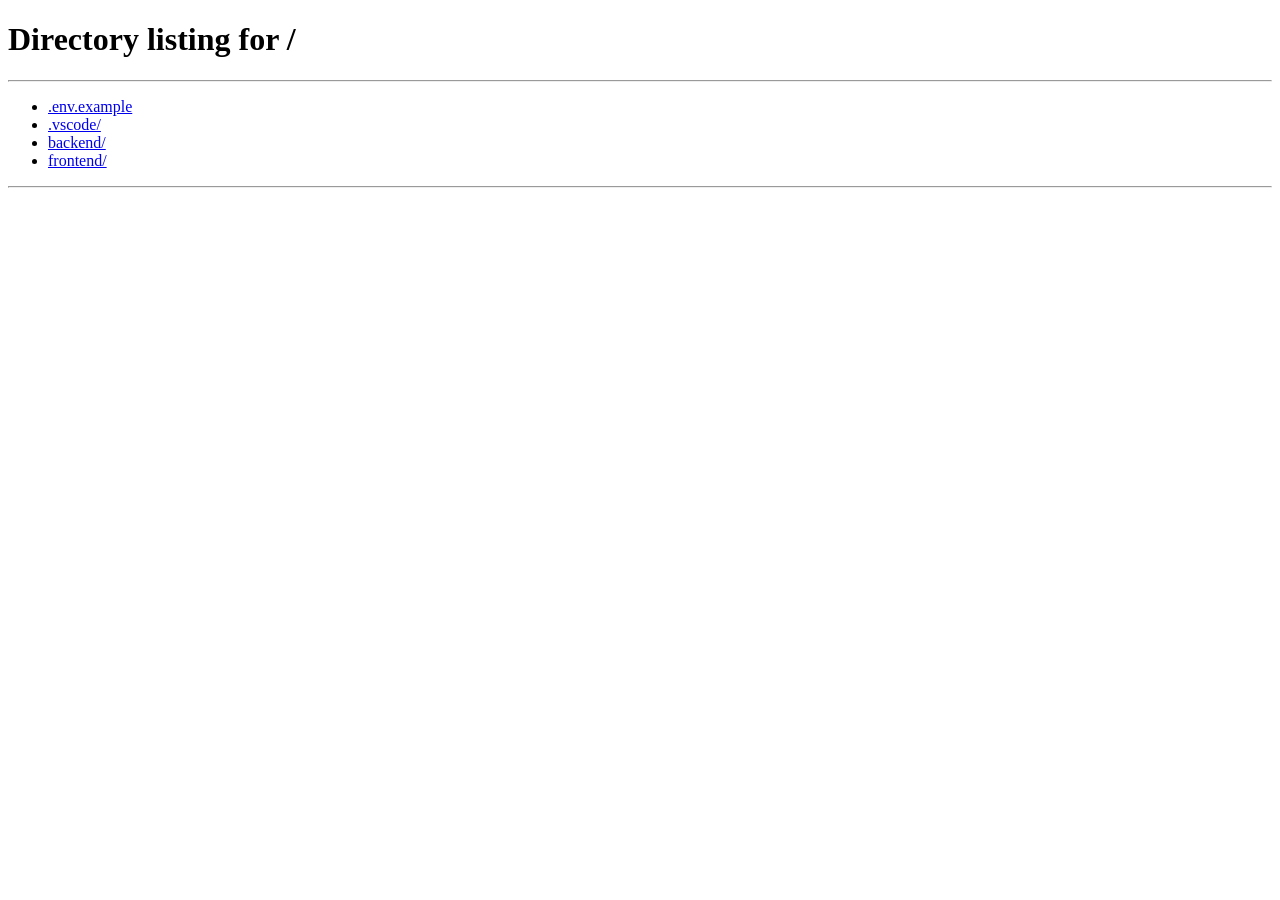
==== frontend/app.html @ 6c12bc09 "Add galaxy background, config modal & theme Introduce a decorative galaxy background and interactive" ====
<!DOCTYPE html>
<html lang="es">
<head>
  <meta charset="UTF-8">
  <meta name="viewport" content="width=device-width, initial-scale=1.0">
  <title>Moodify</title>
  <link rel="stylesheet" href="css/app.css">
  <link rel="icon" type="image/png" href="/static/icono.png">
</head>
<body>

<!-- ════════════════════════════════════
     FONDO GALAXY / UNIVERSO
════════════════════════════════════ -->
<canvas id="stars-canvas"></canvas>
<div id="galaxy-bg">
  <div class="galaxy-blob" id="gb1"></div>
  <div class="galaxy-blob" id="gb2"></div>
  <div class="galaxy-blob" id="gb3"></div>
  <div class="galaxy-blob" id="gb4"></div>
</div>

<!-- ════════════════════════════════════
     OVERLAY DE CARGA
════════════════════════════════════ -->
<div id="moodify-overlay">
  <div class="overlay-eyes">
    <div class="ov-eye-unit">
      <div class="ov-brow"></div>
      <div class="ov-eye"><div class="ov-pupil"></div></div>
    </div>
    <div class="ov-eye-unit">
      <div class="ov-brow" style="animation-delay:0.15s"></div>
      <div class="ov-eye"><div class="ov-pupil"></div></div>
    </div>
  </div>
  <div class="dot-bar-wrap">
    <div class="dot-bar-track">
      <div class="dot-bar-progress" id="ov-prog"></div>
      <div class="dot-bar-dot" id="ov-dot" style="left:0%"></div>
    </div>
    <div class="dot-bar-meta">
      <span class="dot-bar-phase" id="ov-phase">INICIANDO</span>
      <span class="dot-bar-pct"   id="ov-pct">0%</span>
    </div>
  </div>
</div>

<!-- ════════════════════════════════════
     NAV
════════════════════════════════════ -->
<nav class="top-nav" id="top-nav">
  <div class="nav-tabs" id="nav-tabs">
    <button class="nav-tab active" data-tab="transformar" onclick="switchPanel('transformar')">✦ Transformar</button>
    <button class="nav-tab"        data-tab="historial"   onclick="switchPanel('historial')">📋 Historial</button>
    <button class="nav-tab"        data-tab="favoritos"   onclick="switchPanel('favoritos')">★ Favoritos</button>
    <button class="nav-tab locked" data-tab="estadisticas" id="tab-stats">📊 Estadísticas</button>
  </div>
  <div class="nav-right">
    <div class="nav-dot"></div>
    <span class="nav-username" id="nav-username">@usuario</span>
    <button class="btn-nav-config" onclick="openConfig()">⚙ Configuración</button>
  </div>
</nav>

<!-- ════════════════════════════════════
     MODAL CONFIGURACIÓN
════════════════════════════════════ -->
<div class="config-overlay" id="cfg-overlay" onclick="closeConfigOutside(event)">
  <div class="config-modal">
    <div class="cfg-header">
      <span class="cfg-title">Configuración</span>
      <button class="cfg-close" onclick="closeConfig()">✕</button>
    </div>

    <!-- Apariencia -->
    <div class="cfg-section">
      <div class="cfg-section-title">Apariencia</div>

      <div class="cfg-row">
        <div>
          <div class="cfg-row-label">Tema</div>
          <div class="cfg-row-sub" id="cfg-theme-sub">Modo oscuro activo</div>
        </div>
        <div class="cfg-toggle" id="cfg-theme-toggle" onclick="toggleTheme()"></div>
      </div>

      <div class="cfg-row">
        <div>
          <div class="cfg-row-label">Idioma del agente</div>
          <div class="cfg-row-sub">Español está optimizado para México</div>
        </div>
        <select class="cfg-select" id="cfg-lang-select" onchange="setAgentLang(this.value)">
          <option value="es">🇲🇽 Español</option>
          <option value="en">🇺🇸 English</option>
        </select>
      </div>
    </div>

    <!-- Cuenta -->
    <div class="cfg-section">
      <div class="cfg-section-title">Cuenta</div>

      <div class="cfg-row">
        <div>
          <div class="cfg-row-label">Nombre de usuario</div>
          <div class="cfg-row-sub" id="cfg-username-display">@usuario</div>
        </div>
        <button class="cfg-btn-inline" onclick="startChangeUsername()">Cambiar</button>
      </div>

      <div class="cfg-row">
        <div>
          <div class="cfg-row-label">Correo electrónico</div>
          <div class="cfg-row-sub" id="cfg-email-display">—</div>
        </div>
        <button class="cfg-btn-inline" onclick="startChangeEmail()">Cambiar</button>
      </div>

      <div class="cfg-row">
        <div>
          <div class="cfg-row-label">Contraseña</div>
          <div class="cfg-row-sub">••••••••</div>
        </div>
        <button class="cfg-btn-inline" onclick="startChangePassword()">Cambiar</button>
      </div>
    </div>

    <div class="cfg-divider"></div>

    <!-- Sesión -->
    <div class="cfg-section" style="margin-bottom:0;">
      <div class="cfg-section-title">Sesión</div>
      <button class="cfg-btn-full cfg-btn-logout" onclick="doLogout()">↩ Cerrar sesión</button>
      <button class="cfg-btn-full cfg-btn-danger" style="margin-top:8px;" onclick="confirmDeleteAccount()">✕ Eliminar cuenta</button>
    </div>
  </div>
</div>

<!-- ════════════════════════════════════
     PANEL: TRANSFORMAR
════════════════════════════════════ -->
<div class="main-wrap app-panel active" id="panel-transformar">

  <div class="moodify-header">
    <div class="moodify-titulo">
      M<span class="eyes-inline">
        <span class="eye-unit"><span class="brow"></span><span class="eye" id="eye1"></span></span>
        <span class="eye-unit"><span class="brow"></span><span class="eye" id="eye2"></span></span>
      </span>DIFY
    </div>
    <div class="moodify-sub"><span class="moodify-sub-accent">▸</span> REESCRITURA INTELIGENTE CON IA</div>
  </div>

  <div class="transform-grid">
    <!-- Columna izquierda -->
    <div>
      <textarea
        class="textarea-main"
        id="msg-input"
        placeholder="Escribe aquí tu mensaje — con groserías, slang, emojis o como salga..."
        oninput="onInputChange()"
        onkeydown="if(event.ctrlKey&&event.key==='Enter')doTransform()"
      ></textarea>
      <button class="btn-transform" onclick="doTransform()">Transformar ✦</button>

      <div class="detector-box" id="detector-box">
        <div class="det-neutral">🌐 Idioma — Escribe para detectar</div>
      </div>

      <div class="clippy-wrap" id="clippy-wrap" style="display:none;">
        <div class="clippy-header">
          <span class="clip-dot"></span> MOODIFY DICE
        </div>
        <div id="clippy-items"></div>
      </div>
    </div>

    <!-- Columna derecha -->
    <div>
      <div class="lang-bar">
        <span class="lang-label">🌐 Salida en</span>
        <button class="lang-btn on" id="btn-es" onclick="selectLang('es')">✓ ES 🇲🇽</button>
        <button class="lang-btn"   id="btn-en" onclick="selectLang('en')">EN 🇺🇸</button>
        <button class="btn-translate" onclick="doTranslate()">Traducir ✦</button>
      </div>

      <div class="outputs-label">— VERSIONES ADAPTADAS</div>

      <!-- Diplomático -->
      <div class="output-section">
        <div class="output-card card-dipl">
          <div class="output-header">
            <span class="tone-badge badge-dipl">🤝 Diplomático</span>
          </div>
          <div class="output-body" id="out-dipl">
            <span class="output-placeholder">La versión diplomática aparecerá aquí...</span>
          </div>
        </div>
      </div>

      <!-- Ejecutivo -->
      <div class="output-section">
        <div class="output-card card-ejec">
          <div class="output-header">
            <span class="tone-badge badge-ejec">💼 Ejecutivo</span>
          </div>
          <div class="output-body" id="out-ejec">
            <span class="output-placeholder">La versión ejecutiva aparecerá aquí...</span>
          </div>
        </div>
      </div>

      <!-- Casual -->
      <div class="output-section">
        <div class="output-card card-casu">
          <div class="output-header">
            <span class="tone-badge badge-casu">😊 Casual</span>
          </div>
          <div class="output-body" id="out-casu">
            <span class="output-placeholder">La versión casual aparecerá aquí...</span>
          </div>
        </div>
      </div>
    </div>
  </div>
</div>

<!-- ════════════════════════════════════
     PANEL: HISTORIAL
════════════════════════════════════ -->
<div class="main-wrap app-panel" id="panel-historial">
  <div class="section-wrap">
    <div class="section-title">— HISTORIAL DE MENSAJES</div>
    <div id="historial-content"><div class="empty-state">Cargando...</div></div>
  </div>
</div>

<!-- ════════════════════════════════════
     PANEL: FAVORITOS
════════════════════════════════════ -->
<div class="main-wrap app-panel" id="panel-favoritos">
  <div class="section-wrap">
    <div class="section-title">— FAVORITOS</div>
    <div id="favoritos-content"><div class="empty-state">Cargando...</div></div>
  </div>
</div>

<!-- ════════════════════════════════════
     PANEL: ESTADÍSTICAS
════════════════════════════════════ -->
<div class="main-wrap app-panel" id="panel-estadisticas">
  <div class="section-wrap">
    <div class="section-title">— TUS ESTADÍSTICAS</div>
    <div id="stats-content"><div class="empty-state">Cargando...</div></div>
  </div>
</div>

<script src="js/app.js"></script>
<script src="js/historial.js"></script>

<!-- ════════════════════════════════════
     GALAXY BACKGROUND + CONFIG MODAL
════════════════════════════════════ -->
<script>
/* ── EMOCIONES: colores de fondo para cada estado ── */
const EMOCIONES_BG = [
  /* calma        */ { b1:'#0d4a2a', b2:'#082a40', b3:'#1a4010', b4:'#062030' },
  /* frustración  */ { b1:'#5a1010', b2:'#3a0808', b3:'#4a0f0f', b4:'#280505' },
  /* paz          */ { b1:'#0a1a5e', b2:'#060e3a', b3:'#081530', b4:'#040c28' },
  /* urgencia     */ { b1:'#5a3a05', b2:'#3a2203', b3:'#4a3008', b4:'#281802' },
  /* melancolía   */ { b1:'#2a0e52', b2:'#1a0838', b3:'#160a40', b4:'#0e0620' },
  /* positivismo  */ { b1:'#064838', b2:'#043020', b3:'#0a3c28', b4:'#042818' },
];

/* Colores claros — más saturados para que se noten sobre fondo blanco */
const EMOCIONES_BG_LIGHT = [
  /* calma        */ { b1:'#34c97a', b2:'#1aa0c8', b3:'#6adb50', b4:'#0090b0' },
  /* frustración  */ { b1:'#f05050', b2:'#c02020', b3:'#e03838', b4:'#a01010' },
  /* paz          */ { b1:'#4090e8', b2:'#2060c0', b3:'#60a8f0', b4:'#1840a0' },
  /* urgencia     */ { b1:'#f0a020', b2:'#c07010', b3:'#e8b840', b4:'#a05808' },
  /* melancolía   */ { b1:'#9060e0', b2:'#6030b8', b3:'#b080f8', b4:'#4820a0' },
  /* positivismo  */ { b1:'#30c090', b2:'#10a060', b3:'#50d8a8', b4:'#088050' },
];

let curEmocion = 0;
let isLightTheme = false;

function applyBgColors(emo) {
  const colors = isLightTheme ? EMOCIONES_BG_LIGHT[emo] : EMOCIONES_BG[emo];
  const opacity = isLightTheme ? 0.30 : 0.22;
  document.getElementById('gb1').style.background = colors.b1;
  document.getElementById('gb2').style.background = colors.b2;
  document.getElementById('gb3').style.background = colors.b3;
  document.getElementById('gb4').style.background = colors.b4;
  document.querySelectorAll('.galaxy-blob').forEach(b => {
    b.style.opacity = opacity;
  });
}

/* ── STARS CANVAS ── */
function initStars() {
  const canvas = document.getElementById('stars-canvas');
  const ctx = canvas.getContext('2d');
  let stars = [];
  let W, H;

  function resize() {
    W = canvas.width  = window.innerWidth;
    H = canvas.height = window.innerHeight;
  }

  function createStars() {
    stars = [];
    const count = Math.floor((W * H) / 3800);
    for (let i = 0; i < count; i++) {
      stars.push({
        x:       Math.random() * W,
        y:       Math.random() * H,
        r:       Math.random() * 1.2 + 0.2,
        alpha:   Math.random() * 0.6 + 0.1,
        speed:   Math.random() * 0.004 + 0.002,
        phase:   Math.random() * Math.PI * 2,
        drift:   (Math.random() - 0.5) * 0.04,
      });
    }
  }

  let frame = 0;
  function draw() {
    ctx.clearRect(0, 0, W, H);
    frame++;
    const lightBoost = isLightTheme ? 0.55 : 1;
    stars.forEach(s => {
      const twinkle = Math.sin(s.phase + frame * s.speed) * 0.4 + 0.6;
      const alpha = s.alpha * twinkle * lightBoost;
      ctx.beginPath();
      ctx.arc(s.x + Math.sin(frame * s.drift * 0.01) * 0.5, s.y, s.r, 0, Math.PI * 2);
      if (isLightTheme) {
        ctx.fillStyle = `rgba(60,40,120,${alpha})`;
      } else {
        ctx.fillStyle = `rgba(255,255,255,${alpha})`;
      }
      ctx.fill();

      /* Estrellas grandes con halo */
      if (s.r > 1.0) {
        ctx.beginPath();
        ctx.arc(s.x, s.y, s.r * 2.5, 0, Math.PI * 2);
        if (isLightTheme) {
          ctx.fillStyle = `rgba(80,60,160,${alpha * 0.08})`;
        } else {
          ctx.fillStyle = `rgba(255,255,255,${alpha * 0.08})`;
        }
        ctx.fill();
      }
    });
    requestAnimationFrame(draw);
  }

  resize();
  createStars();
  draw();
  window.addEventListener('resize', () => { resize(); createStars(); });
}

/* ── CICLO DE EMOCIONES ── */
setInterval(() => {
  curEmocion = (curEmocion + 1) % EMOCIONES_BG.length;
  applyBgColors(curEmocion);
}, 6000);

/* ── TOGGLE TEMA ── */
function toggleTheme() {
  isLightTheme = !isLightTheme;
  document.body.classList.toggle('theme-light', isLightTheme);

  const toggle = document.getElementById('cfg-theme-toggle');
  toggle.classList.toggle('on', isLightTheme);
  document.getElementById('cfg-theme-sub').textContent = isLightTheme ? 'Modo claro activo' : 'Modo oscuro activo';

  applyBgColors(curEmocion);
  localStorage.setItem('moodify_theme', isLightTheme ? 'light' : 'dark');
}

/* ── CONFIG MODAL ── */
function openConfig() {
  document.getElementById('cfg-overlay').classList.add('open');
  /* Actualizar displays */
  const uname = localStorage.getItem('moodify_username') || 'usuario';
  document.getElementById('cfg-username-display').textContent = '@' + uname;
}

function closeConfig() {
  document.getElementById('cfg-overlay').classList.remove('open');
}

function closeConfigOutside(e) {
  if (e.target === document.getElementById('cfg-overlay')) closeConfig();
}

function setAgentLang(val) {
  localStorage.setItem('moodify_agent_lang', val);
}

function startChangeUsername() {
  const newU = prompt('Nuevo nombre de usuario:');
  if (!newU || !newU.trim()) return;
  closeConfig();
  /* TODO: llamar endpoint PUT /api/perfil/username */
  alert('Función en desarrollo — próximamente disponible.');
}

function startChangeEmail() {
  closeConfig();
  alert('Para cambiar el correo, recibirás un enlace de verificación. Función en desarrollo.');
}

function startChangePassword() {
  closeConfig();
  /* Reutiliza el flujo de reset password */
  const email = localStorage.getItem('moodify_email') || '';
  if (!email) { alert('No se encontró el correo. Cierra sesión e inicia de nuevo.'); return; }
  fetch(`${API}/api/auth/reset-password`, {
    method: 'POST',
    headers: { 'Content-Type': 'application/json' },
    body: JSON.stringify({ email }),
  }).then(() => alert('Si la cuenta existe, recibirás un correo para restablecer tu contraseña.'))
    .catch(() => alert('Error al enviar el correo. Intenta más tarde.'));
}

function confirmDeleteAccount() {
  const ok = confirm('¿Estás seguro de que deseas eliminar tu cuenta? Esta acción no se puede deshacer.');
  if (!ok) return;
  closeConfig();
  /* TODO: llamar endpoint DELETE /api/cuenta */
  alert('Función en desarrollo — próximamente disponible.');
}

/* ── INIT ── */
document.addEventListener('DOMContentLoaded', () => {
  /* Restaurar tema guardado */
  const savedTheme = localStorage.getItem('moodify_theme');
  if (savedTheme === 'light') {
    isLightTheme = true;
    document.body.classList.add('theme-light');
    document.getElementById('cfg-theme-toggle').classList.add('on');
    document.getElementById('cfg-theme-sub').textContent = 'Modo claro activo';
  }

  /* Restaurar idioma del agente */
  const savedLang = localStorage.getItem('moodify_agent_lang');
  if (savedLang) {
    const sel = document.getElementById('cfg-lang-select');
    if (sel) sel.value = savedLang;
  }

  /* Iniciar estrellas */
  initStars();

  /* Color inicial */
  applyBgColors(0);
});
</script>
</body>
</html>
---- frontend/css/app.css ----
@import url('https://fonts.googleapis.com/css2?family=Plus+Jakarta+Sans:wght@300;400;500;600;800;900&family=Space+Mono:wght@400;700&family=Syne:wght@700;800&display=swap');

*, *::before, *::after { box-sizing: border-box; }
* { font-family: 'Plus Jakarta Sans', sans-serif; }
html, body { min-height: 100vh; margin: 0; padding: 0; transition: background 1.2s ease; }

/* ══════════════════════════════════════
   TEMA OSCURO (default)
══════════════════════════════════════ */
body {
  background: #080c0a;
  color: #fff;
}

/* ══════════════════════════════════════
   FONDO GALAXY / UNIVERSO
══════════════════════════════════════ */
#galaxy-bg {
  position: fixed;
  inset: 0;
  z-index: 0;
  pointer-events: none;
  overflow: hidden;
  transition: opacity 1.2s ease;
}

/* Nebulosas / blobs */
.galaxy-blob {
  position: absolute;
  border-radius: 50%;
  transition: background 4s ease, transform 6s ease, opacity 2s ease;
  pointer-events: none;
}

#gb1 { width: 700px; height: 700px; top: -180px; left: -150px; filter: blur(120px); opacity: 0.22; }
#gb2 { width: 550px; height: 550px; top: 30%; right: -120px; filter: blur(100px); opacity: 0.18; }
#gb3 { width: 400px; height: 400px; bottom: -80px; left: 35%; filter: blur(90px); opacity: 0.16; }
#gb4 { width: 300px; height: 300px; top: 55%; left: 10%; filter: blur(80px); opacity: 0.12; }

/* Estrellas canvas */
#stars-canvas {
  position: fixed;
  inset: 0;
  z-index: 0;
  pointer-events: none;
  transition: opacity 1.2s ease;
}

/* ══════════════════════════════════════
   TEMA CLARO — overrides
══════════════════════════════════════ */
body.theme-light {
  background: #f4f4f0;
  color: #111;
}

body.theme-light #galaxy-bg {
  opacity: 1;
}

body.theme-light #gb1 { opacity: 0.28; filter: blur(100px); }
body.theme-light #gb2 { opacity: 0.22; filter: blur(90px); }
body.theme-light #gb3 { opacity: 0.20; filter: blur(80px); }
body.theme-light #gb4 { opacity: 0.18; filter: blur(70px); }

body.theme-light #stars-canvas { opacity: 0.55; }

/* ══════════════════════════════════════
   NAV — LIQUID GLASS FLOTANTE
══════════════════════════════════════ */
.top-nav {
  position: fixed;
  top: 12px;
  left: 50%;
  transform: translateX(-50%);
  z-index: 8500;
  width: calc(100% - 32px);
  max-width: 1100px;
  height: 52px;
  display: flex;
  align-items: center;
  padding: 0 16px;
  border-radius: 16px;
  transition: background 0.4s ease, border-color 0.4s ease, box-shadow 0.4s ease;

  /* Oscuro */
  background: rgba(15, 20, 15, 0.65);
  backdrop-filter: blur(24px) saturate(1.8);
  -webkit-backdrop-filter: blur(24px) saturate(1.8);
  border: 1px solid rgba(255, 255, 255, 0.1);
  box-shadow: 0 8px 32px rgba(0,0,0,0.45), 0 1px 0 rgba(255,255,255,0.06) inset;
}

body.theme-light .top-nav {
  background: rgba(255, 255, 255, 0.62);
  border: 1px solid rgba(0, 0, 0, 0.12);
  box-shadow: 0 8px 32px rgba(0,0,0,0.12), 0 1px 0 rgba(255,255,255,0.9) inset;
}

.nav-tabs { display: flex; gap: 2px; flex: 1; }

.nav-tab {
  background: transparent;
  border: none;
  border-radius: 10px;
  font-size: 11.5px;
  font-weight: 600;
  letter-spacing: 0.3px;
  color: rgba(255, 255, 255, 0.4);
  padding: 7px 16px;
  cursor: pointer;
  font-family: 'Plus Jakarta Sans', sans-serif;
  transition: all 0.15s;
  white-space: nowrap;
}
.nav-tab:hover { color: rgba(255,255,255,0.8); background: rgba(255,255,255,0.08); }
.nav-tab.active {
  color: #B8F000;
  background: rgba(184,240,0,0.12);
  box-shadow: 0 0 0 1px rgba(184,240,0,0.2) inset;
}
.nav-tab.locked { color: rgba(255,255,255,0.15); cursor: default; pointer-events: none; }

body.theme-light .nav-tab { color: rgba(0,0,0,0.45); }
body.theme-light .nav-tab:hover { color: rgba(0,0,0,0.8); background: rgba(0,0,0,0.06); }
body.theme-light .nav-tab.active { color: #4a6800; background: rgba(120,180,0,0.15); box-shadow: 0 0 0 1px rgba(120,180,0,0.3) inset; }
body.theme-light .nav-tab.locked { color: rgba(0,0,0,0.15); }

.nav-right { display: flex; align-items: center; gap: 10px; margin-left: auto; flex-shrink: 0; }

.nav-dot {
  width: 6px; height: 6px; border-radius: 50%;
  background: #B8F000;
  animation: nav-dot-pulse 3s ease-in-out infinite;
}
@keyframes nav-dot-pulse {
  0%,100% { box-shadow: 0 0 0 0 rgba(184,240,0,0.5); }
  50% { box-shadow: 0 0 0 4px rgba(184,240,0,0); }
}

.nav-username {
  font-size: 11px;
  color: rgba(255,255,255,0.4);
  font-family: 'Space Mono', monospace;
  letter-spacing: 0.5px;
}
body.theme-light .nav-username { color: rgba(0,0,0,0.4); }

/* BTN CONFIGURACIÓN */
.btn-nav-config {
  background: rgba(255,255,255,0.07);
  color: rgba(255,255,255,0.55);
  border: 1px solid rgba(255,255,255,0.12);
  border-radius: 10px;
  font-size: 11px;
  font-weight: 600;
  padding: 6px 14px;
  cursor: pointer;
  font-family: 'Plus Jakarta Sans', sans-serif;
  transition: all 0.15s;
  display: flex;
  align-items: center;
  gap: 5px;
  backdrop-filter: blur(8px);
}
.btn-nav-config:hover {
  background: rgba(255,255,255,0.13);
  color: #fff;
  border-color: rgba(255,255,255,0.22);
}
body.theme-light .btn-nav-config {
  background: rgba(0,0,0,0.05);
  color: rgba(0,0,0,0.5);
  border-color: rgba(0,0,0,0.12);
}
body.theme-light .btn-nav-config:hover {
  background: rgba(0,0,0,0.1);
  color: #111;
  border-color: rgba(0,0,0,0.2);
}

/* ══════════════════════════════════════
   OVERLAY DE CARGA
══════════════════════════════════════ */
#moodify-overlay {
  position: fixed; inset: 0; z-index: 9500;
  display: none;
  flex-direction: column; align-items: center; justify-content: center; gap: 28px;
  transition: opacity 0.2s ease;
}
#moodify-overlay.active { display: flex; animation: overlay-in 0.2s ease both; }
@keyframes overlay-in { from{opacity:0;} to{opacity:1;} }

body:not(.theme-light) #moodify-overlay {
  background: rgba(8,12,10,0.88);
  backdrop-filter: blur(12px);
}
body.theme-light #moodify-overlay {
  background: rgba(244,244,240,0.88);
  backdrop-filter: blur(12px);
}

.overlay-eyes { display: flex; gap: 16px; align-items: center; }
.ov-eye-unit { display: flex; flex-direction: column; align-items: center; gap: 6px; }
.ov-brow { width: 38px; height: 3.5px; border-radius: 3px; background: #B8F000; animation: ov-brow-pulse 0.9s ease-in-out infinite; }
.ov-eye {
  width: 50px; height: 50px; background: #0A0A0A; border-radius: 50%;
  border: 2.5px dashed #B8F000; display: flex; align-items: center; justify-content: center;
  animation: ov-eye-pulse 0.8s ease-in-out infinite, ov-border-spin 1s linear infinite;
  box-shadow: 0 0 0 3px rgba(184,240,0,0.15), 0 0 24px rgba(184,240,0,0.25);
}
.ov-pupil {
  width: 0; height: 0;
  animation: ov-orbit 0.6s linear infinite; border-radius: 50%;
  box-shadow: 10px 0 0 4px #B8F000,-10px 0 0 3px rgba(184,240,0,0.4),0 10px 0 3px rgba(184,240,0,0.2),0 -10px 0 3px rgba(184,240,0,0.1);
}
@keyframes ov-eye-pulse { 0%,100%{box-shadow:0 0 0 3px rgba(184,240,0,0.15),0 0 20px rgba(184,240,0,0.2);} 50%{box-shadow:0 0 0 6px rgba(184,240,0,0.25),0 0 36px rgba(184,240,0,0.45);} }
@keyframes ov-border-spin { from{border-color:#B8F000 rgba(184,240,0,0.25) rgba(184,240,0,0.1) rgba(184,240,0,0.25);} to{border-color:rgba(184,240,0,0.25) #B8F000 rgba(184,240,0,0.25) rgba(184,240,0,0.1);} }
@keyframes ov-orbit { 0%{box-shadow:10px 0 0 4px #B8F000,-10px 0 0 3px rgba(184,240,0,0.35),0 10px 0 3px rgba(184,240,0,0.15),0 -10px 0 3px rgba(184,240,0,0.08);} 25%{box-shadow:0 10px 0 4px #B8F000,10px 0 0 3px rgba(184,240,0,0.35),-10px 0 0 3px rgba(184,240,0,0.15),0 -10px 0 3px rgba(184,240,0,0.08);} 50%{box-shadow:-10px 0 0 4px #B8F000,0 10px 0 3px rgba(184,240,0,0.35),10px 0 0 3px rgba(184,240,0,0.15),0 -10px 0 3px rgba(184,240,0,0.08);} 75%{box-shadow:0 -10px 0 4px #B8F000,-10px 0 0 3px rgba(184,240,0,0.35),0 10px 0 3px rgba(184,240,0,0.15),10px 0 0 3px rgba(184,240,0,0.08);} 100%{box-shadow:10px 0 0 4px #B8F000,-10px 0 0 3px rgba(184,240,0,0.35),0 10px 0 3px rgba(184,240,0,0.15),0 -10px 0 3px rgba(184,240,0,0.08);} }
@keyframes ov-brow-pulse { 0%,100%{transform:translateY(0);} 50%{transform:translateY(-3px);} }

.dot-bar-wrap { width: 240px; }
.dot-bar-track { height: 2px; background: rgba(0,0,0,0.1); border-radius: 2px; position: relative; }
.dot-bar-progress { position: absolute; left: 0; top: 0; height: 100%; background: rgba(184,240,0,0.5); border-radius: 2px; transition: width 0.3s ease; }
.dot-bar-dot { position: absolute; top: 50%; transform: translate(-50%,-50%); width: 13px; height: 13px; background: #B8F000; border-radius: 50%; transition: left 0.3s ease; animation: dot-breathe 1.4s ease-in-out infinite; }
@keyframes dot-breathe { 0%,100%{box-shadow:0 0 10px rgba(184,240,0,0.8);} 50%{box-shadow:0 0 20px rgba(184,240,0,1);} }
.dot-bar-meta { display: flex; justify-content: space-between; margin-top: 8px; }
.dot-bar-phase { font-family: 'Space Mono', monospace; font-size: 9px; color: rgba(184,240,0,0.9); letter-spacing: 2.5px; text-transform: uppercase; }
.dot-bar-pct { font-family: 'Space Mono', monospace; font-size: 11px; font-weight: 700; color: #B8F000; }

/* ══════════════════════════════════════
   CONTENIDO PRINCIPAL
══════════════════════════════════════ */
.main-wrap {
  position: relative;
  z-index: 1;
  padding-top: 76px;
  max-width: 1100px;
  margin: 0 auto;
  padding-left: 2rem;
  padding-right: 2rem;
  padding-bottom: 3rem;
}

/* ══════════════════════════════════════
   HEADER LOGO
══════════════════════════════════════ */
.moodify-header {
  padding: 1.8rem 0 1rem;
  text-align: center;
  display: flex;
  flex-direction: column;
  align-items: center;
}
.moodify-titulo {
  font-family: 'Syne', sans-serif;
  font-size: 5rem; font-weight: 800;
  color: #fff;
  margin: 0; letter-spacing: -6px; line-height: 0.85;
  display: flex; align-items: center; text-transform: uppercase;
  transition: color 0.4s ease;
}
body.theme-light .moodify-titulo { color: #111; }

.moodify-sub {
  font-size: 0.58rem; color: rgba(255,255,255,0.3);
  margin: 14px 0 0; letter-spacing: 5px; text-transform: uppercase;
  font-weight: 700; font-family: 'Space Mono', monospace;
  transition: color 0.4s ease;
}
body.theme-light .moodify-sub { color: #aaa; }
.moodify-sub-accent { color: #B8F000; }

.eyes-inline { display: inline-flex; align-items: center; gap: 8px; position: relative; top: 2px; margin: 0 5px; }
.eye-unit { display: inline-flex; flex-direction: column; align-items: center; gap: 4px; }
.brow { width: 30px; height: 3px; border-radius: 3px; background: #fff; transition: background 0.4s ease; }
body.theme-light .brow { background: #111; }
.eye {
  width: 38px; height: 38px; background: rgba(0,0,0,0.7); border: 2.5px solid #fff; border-radius: 50%;
  display: flex; align-items: center; justify-content: center;
  position: relative; overflow: hidden; transition: border-color 0.4s ease, background 0.4s ease;
}
body.theme-light .eye { background: #fff; border-color: #111; }
.eye::after {
  content: ''; position: absolute; width: 13px; height: 13px;
  border-radius: 50%; background: #fff;
  animation: look-default 8s ease-in-out infinite;
}
body.theme-light .eye::after { background: #111; }
#eye1 { animation: blink-a 5s ease-in-out infinite; }
#eye2 { animation: blink-b 5s ease-in-out infinite 0.35s; }
@keyframes blink-a { 0%,78%,100%{transform:scaleY(1);} 84%{transform:scaleY(0.05);} 89%{transform:scaleY(1);} }
@keyframes blink-b { 0%,80%,100%{transform:scaleY(1);} 86%{transform:scaleY(0.05);} 91%{transform:scaleY(1);} }
@keyframes look-default { 0%,30%{transform:translate(0,0);} 40%{transform:translate(4px,-3px);} 55%{transform:translate(-4px,1px);} 70%{transform:translate(2px,3px);} 85%,100%{transform:translate(0,0);} }

/* ══════════════════════════════════════
   GRID DOS COLUMNAS
══════════════════════════════════════ */
.transform-grid { display: grid; grid-template-columns: 1fr 1fr; gap: 20px; }

/* ══════════════════════════════════════
   TEXTAREA — LIQUID GLASS
══════════════════════════════════════ */
.textarea-main {
  width: 100%;
  background: rgba(255,255,255,0.05);
  backdrop-filter: blur(16px) saturate(1.5);
  -webkit-backdrop-filter: blur(16px) saturate(1.5);
  color: #fff;
  border: 1px solid rgba(255,255,255,0.1);
  border-radius: 12px;
  font-size: 13.5px; line-height: 1.65; caret-color: #B8F000;
  padding: 14px; resize: vertical; min-height: 160px;
  font-family: 'Plus Jakarta Sans', sans-serif;
  outline: none; transition: border-color 0.2s, box-shadow 0.2s, background 0.4s;
}
.textarea-main::placeholder { color: rgba(255,255,255,0.2); }
.textarea-main:focus { border-color: rgba(184,240,0,0.4); box-shadow: 0 0 0 3px rgba(184,240,0,0.07); }
body.theme-light .textarea-main {
  background: rgba(255,255,255,0.55);
  color: #111;
  border-color: rgba(0,0,0,0.1);
}
body.theme-light .textarea-main::placeholder { color: #bbb; }
body.theme-light .textarea-main:focus { border-color: rgba(100,150,0,0.4); box-shadow: 0 0 0 3px rgba(100,150,0,0.07); }

/* ══════════════════════════════════════
   BTN TRANSFORMAR
══════════════════════════════════════ */
.btn-transform {
  background: #B8F000; color: #0a0d0b; border: none; border-radius: 10px;
  font-weight: 800; font-size: 0.78rem; width: 100%; padding: 14px;
  margin-top: 10px; cursor: pointer; letter-spacing: 2px; text-transform: uppercase;
  transition: all 0.22s ease; font-family: 'Plus Jakarta Sans', sans-serif;
}
.btn-transform:hover { background: #c8ff10; transform: translateY(-1px); box-shadow: 0 6px 28px rgba(184,240,0,0.3); }
body.theme-light .btn-transform { background: #111; color: #B8F000; }
body.theme-light .btn-transform:hover { background: #222; box-shadow: 0 6px 24px rgba(0,0,0,0.2); }

/* ══════════════════════════════════════
   DETECTOR DE IDIOMA — LIQUID GLASS
══════════════════════════════════════ */
.detector-box {
  background: rgba(255,255,255,0.05);
  backdrop-filter: blur(16px) saturate(1.4);
  -webkit-backdrop-filter: blur(16px) saturate(1.4);
  border: 1px solid rgba(255,255,255,0.08);
  border-radius: 12px; padding: 12px 14px; margin-top: 12px;
  transition: background 0.4s, border-color 0.4s;
}
body.theme-light .detector-box {
  background: rgba(255,255,255,0.55);
  border-color: rgba(0,0,0,0.08);
}
.det-row { display: flex; justify-content: space-between; align-items: center; margin-bottom: 7px; }
.det-label { font-size: 8px; font-weight: 700; color: rgba(255,255,255,0.3); text-transform: uppercase; letter-spacing: 2.5px; font-family: 'Space Mono', monospace; }
body.theme-light .det-label { color: #aaa; }
.det-idioma { font-size: 11px; font-weight: 700; color: #fff; font-family: 'Space Mono', monospace; }
body.theme-light .det-idioma { color: #111; }
.det-barra-bg { background: rgba(255,255,255,0.08); border-radius: 2px; height: 2px; width: 100%; margin-bottom: 6px; overflow: hidden; }
body.theme-light .det-barra-bg { background: rgba(0,0,0,0.08); }
.det-barra-fill { height: 2px; border-radius: 2px; transition: width 0.6s; }
.det-conf { font-size: 8px; color: rgba(255,255,255,0.25); margin-bottom: 8px; font-family: 'Space Mono', monospace; }
body.theme-light .det-conf { color: #bbb; }
.det-prev-label { font-size: 8px; font-weight: 700; color: rgba(255,255,255,0.25); text-transform: uppercase; letter-spacing: 2.5px; margin-bottom: 5px; font-family: 'Space Mono', monospace; }
body.theme-light .det-prev-label { color: #aaa; }
.det-prev-box { font-size: 11.5px; color: rgba(255,255,255,0.5); line-height: 1.65; background: rgba(255,255,255,0.05); border-radius: 6px; padding: 8px 10px; border-left: 2px solid #B8F000; font-style: italic; }
body.theme-light .det-prev-box { color: #555; background: rgba(0,0,0,0.04); }
.det-placeholder { font-size: 9px; color: rgba(255,255,255,0.18); font-style: italic; font-family: 'Space Mono', monospace; }
body.theme-light .det-placeholder { color: #ccc; }
.det-neutral { color: rgba(255,255,255,0.25); font-size: 11px; display: flex; gap: 8px; align-items: center; font-family: 'Space Mono', monospace; }
body.theme-light .det-neutral { color: #bbb; }

/* ══════════════════════════════════════
   ASESOR EMOCIONAL — LIQUID GLASS
══════════════════════════════════════ */
.clippy-wrap {
  background: rgba(184,240,0,0.04);
  backdrop-filter: blur(16px) saturate(1.4);
  -webkit-backdrop-filter: blur(16px) saturate(1.4);
  border: 1px solid rgba(184,240,0,0.1);
  border-radius: 14px; padding: 16px 18px; margin-top: 12px; min-height: 52px;
  position: relative; overflow: hidden;
  transition: background 0.4s, border-color 0.4s;
}
body.theme-light .clippy-wrap {
  background: rgba(200,255,100,0.12);
  border-color: rgba(100,160,0,0.18);
}
.clippy-wrap::before {
  content: ''; position: absolute; top: 0; left: 0; right: 0; height: 1px;
  background: linear-gradient(90deg, transparent, rgba(184,240,0,0.25), transparent);
}
.clippy-header {
  font-family: 'Space Mono', monospace; font-size: 8px; font-weight: 700;
  color: rgba(184,240,0,0.6); text-transform: uppercase; letter-spacing: 2.5px;
  margin-bottom: 10px; display: flex; align-items: center; gap: 6px;
}
body.theme-light .clippy-header { color: #6a9000; }
.clip-dot { width: 5px; height: 5px; border-radius: 50%; background: #B8F000; flex-shrink: 0; animation: cb-dot-pulse 2s ease-in-out infinite; }
@keyframes cb-dot-pulse { 0%,100%{opacity:1;transform:scale(1);} 50%{opacity:0.3;transform:scale(0.8);} }
.clip-item { display: flex; gap: 10px; align-items: flex-start; margin-bottom: 10px; padding-bottom: 10px; border-bottom: 1px solid rgba(184,240,0,0.08); }
.clip-item:last-child { margin-bottom: 0; padding-bottom: 0; border-bottom: none; }
.clip-icon { font-size: 16px; flex-shrink: 0; margin-top: 1px; }
.clip-title { font-size: 12px; font-weight: 700; color: rgba(255,255,255,0.85); margin-bottom: 3px; }
body.theme-light .clip-title { color: #3a5800; }
.clip-text { font-size: 11.5px; color: rgba(255,255,255,0.45); line-height: 1.6; }
body.theme-light .clip-text { color: #5a7020; }

/* ══════════════════════════════════════
   BARRA DE IDIOMA — LIQUID GLASS
══════════════════════════════════════ */
.lang-bar {
  display: flex; align-items: center; gap: 8px; flex-wrap: wrap;
  padding: 8px 12px;
  background: rgba(255,255,255,0.05);
  backdrop-filter: blur(16px) saturate(1.4);
  -webkit-backdrop-filter: blur(16px) saturate(1.4);
  border: 1px solid rgba(255,255,255,0.08);
  border-radius: 10px; margin-bottom: 14px;
  transition: background 0.4s, border-color 0.4s;
}
body.theme-light .lang-bar {
  background: rgba(255,255,255,0.55);
  border-color: rgba(0,0,0,0.08);
}
.lang-label { font-size: 8px; font-weight: 700; color: rgba(255,255,255,0.25); text-transform: uppercase; letter-spacing: 2.5px; font-family: 'Space Mono', monospace; }
body.theme-light .lang-label { color: #bbb; }
.lang-btn {
  background: transparent; border: 1px solid rgba(255,255,255,0.1); color: rgba(255,255,255,0.35);
  border-radius: 6px; font-size: 10px; font-weight: 700; padding: 4px 12px;
  cursor: pointer; transition: all 0.15s; letter-spacing: 1px; font-family: 'Space Mono', monospace;
}
.lang-btn.on { background: rgba(255,255,255,0.1); color: #fff; border-color: rgba(255,255,255,0.22); }
body.theme-light .lang-btn { border-color: rgba(0,0,0,0.1); color: rgba(0,0,0,0.35); }
body.theme-light .lang-btn.on { background: rgba(0,0,0,0.07); color: #111; border-color: rgba(0,0,0,0.2); }
.btn-translate {
  margin-left: auto; background: transparent; color: rgba(255,255,255,0.35);
  border: 1px solid rgba(255,255,255,0.1); border-radius: 6px; font-weight: 700; font-size: 9px;
  padding: 5px 12px; cursor: pointer; letter-spacing: 1.5px; text-transform: uppercase;
  transition: all 0.15s; font-family: 'Space Mono', monospace;
}
.btn-translate:hover { background: rgba(184,240,0,0.12); color: #B8F000; border-color: rgba(184,240,0,0.25); }
body.theme-light .btn-translate { color: rgba(0,0,0,0.35); border-color: rgba(0,0,0,0.1); }
body.theme-light .btn-translate:hover { background: rgba(100,160,0,0.1); color: #4a6800; border-color: rgba(100,160,0,0.25); }

/* ══════════════════════════════════════
   OUTPUTS — LIQUID GLASS + CONTORNO LUZ
══════════════════════════════════════ */
.outputs-label {
  color: rgba(255,255,255,0.18); font-size: 0.58rem; font-weight: 700;
  text-transform: uppercase; letter-spacing: 4px; margin-bottom: 1rem;
  padding-bottom: 8px; border-bottom: 1px solid rgba(255,255,255,0.06);
  font-family: 'Space Mono', monospace;
  transition: color 0.4s, border-color 0.4s;
}
body.theme-light .outputs-label { color: #ccc; border-bottom-color: rgba(0,0,0,0.06); }

.output-section { display: flex; flex-direction: column; margin-bottom: 12px; }

/* Base de card liquid glass */
.output-card {
  border-radius: 14px;
  overflow: hidden;
  position: relative;
  background: rgba(255,255,255,0.05);
  backdrop-filter: blur(20px) saturate(1.6);
  -webkit-backdrop-filter: blur(20px) saturate(1.6);
  transition: box-shadow 0.3s, border-color 0.3s, background 0.4s;
}
body.theme-light .output-card {
  background: rgba(255,255,255,0.62);
}

/* Diplomático — luz azul suave */
.card-dipl {
  border: 1px solid rgba(61,126,204,0.22);
  box-shadow:
    0 0 0 1px rgba(61,126,204,0.07),
    0 2px 20px rgba(0,0,0,0.35),
    inset 0 1px 0 rgba(61,126,204,0.1);
}
.card-dipl:hover {
  border-color: rgba(61,126,204,0.42);
  box-shadow:
    0 0 22px rgba(61,126,204,0.12),
    0 0 0 1px rgba(61,126,204,0.18),
    0 4px 24px rgba(0,0,0,0.3),
    inset 0 1px 0 rgba(61,126,204,0.14);
}
body.theme-light .card-dipl {
  border-color: rgba(61,126,204,0.2);
  box-shadow: 0 0 16px rgba(61,126,204,0.1), 0 2px 12px rgba(0,0,0,0.06), inset 0 1px 0 rgba(61,126,204,0.08);
}
body.theme-light .card-dipl:hover {
  box-shadow: 0 0 28px rgba(61,126,204,0.18), 0 4px 16px rgba(0,0,0,0.08), inset 0 1px 0 rgba(61,126,204,0.12);
}

/* Ejecutivo — luz verde-lima suave */
.card-ejec {
  border: 1px solid rgba(135,194,0,0.22);
  box-shadow:
    0 0 0 1px rgba(135,194,0,0.07),
    0 2px 20px rgba(0,0,0,0.35),
    inset 0 1px 0 rgba(135,194,0,0.1);
}
.card-ejec:hover {
  border-color: rgba(135,194,0,0.42);
  box-shadow:
    0 0 22px rgba(135,194,0,0.12),
    0 0 0 1px rgba(135,194,0,0.18),
    0 4px 24px rgba(0,0,0,0.3),
    inset 0 1px 0 rgba(135,194,0,0.14);
}
body.theme-light .card-ejec {
  border-color: rgba(100,160,0,0.2);
  box-shadow: 0 0 16px rgba(100,160,0,0.1), 0 2px 12px rgba(0,0,0,0.06), inset 0 1px 0 rgba(100,160,0,0.08);
}
body.theme-light .card-ejec:hover {
  box-shadow: 0 0 28px rgba(100,160,0,0.18), 0 4px 16px rgba(0,0,0,0.08), inset 0 1px 0 rgba(100,160,0,0.12);
}

/* Casual — luz ámbar suave */
.card-casu {
  border: 1px solid rgba(212,130,10,0.22);
  box-shadow:
    0 0 0 1px rgba(212,130,10,0.07),
    0 2px 20px rgba(0,0,0,0.35),
    inset 0 1px 0 rgba(212,130,10,0.1);
}
.card-casu:hover {
  border-color: rgba(212,130,10,0.42);
  box-shadow:
    0 0 22px rgba(212,130,10,0.12),
    0 0 0 1px rgba(212,130,10,0.18),
    0 4px 24px rgba(0,0,0,0.3),
    inset 0 1px 0 rgba(212,130,10,0.14);
}
body.theme-light .card-casu {
  border-color: rgba(180,100,0,0.2);
  box-shadow: 0 0 16px rgba(180,100,0,0.1), 0 2px 12px rgba(0,0,0,0.06), inset 0 1px 0 rgba(180,100,0,0.08);
}
body.theme-light .card-casu:hover {
  box-shadow: 0 0 28px rgba(180,100,0,0.18), 0 4px 16px rgba(0,0,0,0.08), inset 0 1px 0 rgba(180,100,0,0.12);
}

.output-header {
  padding: 9px 14px 7px;
  display: flex; align-items: center; gap: 8px;
  border-bottom: 1px solid rgba(255,255,255,0.05);
}
body.theme-light .output-header { border-bottom-color: rgba(0,0,0,0.05); }

.tone-badge {
  display: inline-block; font-size: 9px; font-weight: 700;
  text-transform: uppercase; letter-spacing: 1.5px;
  padding: 3px 9px; border-radius: 5px;
  font-family: 'Space Mono', monospace;
}
.badge-dipl { background: rgba(61,126,204,0.14); color: rgba(130,180,255,0.95); }
.badge-ejec { background: rgba(135,194,0,0.14); color: rgba(184,240,0,0.95); }
.badge-casu { background: rgba(212,130,10,0.14); color: rgba(255,175,60,0.95); }

body.theme-light .badge-dipl { background: rgba(61,126,204,0.1); color: #2a60a8; }
body.theme-light .badge-ejec { background: rgba(100,160,0,0.12); color: #4a7000; }
body.theme-light .badge-casu { background: rgba(180,100,0,0.1); color: #9a5000; }

.output-body {
  padding: 12px 14px;
  font-size: 13px; line-height: 1.65; color: rgba(255,255,255,0.75);
  min-height: 70px; position: relative;
}
body.theme-light .output-body { color: #333; }
.output-placeholder { color: rgba(255,255,255,0.18); font-style: italic; font-size: 12px; }
body.theme-light .output-placeholder { color: #ccc; }

.copy-btn {
  position: absolute; top: 8px; right: 8px;
  background: rgba(255,255,255,0.06); border: 1px solid rgba(255,255,255,0.1);
  color: rgba(255,255,255,0.35); border-radius: 6px;
  font-size: 11px; padding: 4px 10px; cursor: pointer; transition: all 0.15s;
  font-family: 'Space Mono', monospace;
}
.copy-btn:hover { background: rgba(184,240,0,0.14); border-color: rgba(184,240,0,0.28); color: #B8F000; }
body.theme-light .copy-btn { background: rgba(0,0,0,0.04); border-color: rgba(0,0,0,0.08); color: rgba(0,0,0,0.35); }
body.theme-light .copy-btn:hover { background: rgba(100,160,0,0.1); border-color: rgba(100,160,0,0.25); color: #4a7000; }

/* ══════════════════════════════════════
   MODAL DE CONFIGURACIÓN
══════════════════════════════════════ */
.config-overlay {
  position: fixed; inset: 0; z-index: 9000;
  background: rgba(0,0,0,0.55);
  backdrop-filter: blur(10px);
  display: flex; align-items: center; justify-content: center;
  opacity: 0; pointer-events: none;
  transition: opacity 0.25s ease;
}
.config-overlay.open { opacity: 1; pointer-events: all; }

.config-modal {
  width: 400px; max-width: 94vw;
  background: rgba(14,18,14,0.9);
  backdrop-filter: blur(40px) saturate(1.6);
  -webkit-backdrop-filter: blur(40px) saturate(1.6);
  border: 1px solid rgba(255,255,255,0.1);
  border-radius: 22px; padding: 28px 26px;
  box-shadow: 0 40px 80px rgba(0,0,0,0.7), 0 1px 0 rgba(255,255,255,0.07) inset;
  transform: translateY(12px); transition: transform 0.25s ease;
}
.config-overlay.open .config-modal { transform: translateY(0); }

body.theme-light .config-modal {
  background: rgba(245,245,242,0.88);
  border-color: rgba(0,0,0,0.1);
  box-shadow: 0 40px 80px rgba(0,0,0,0.15), 0 1px 0 rgba(255,255,255,0.9) inset;
}

.cfg-header { display: flex; justify-content: space-between; align-items: center; margin-bottom: 22px; }
.cfg-title { font-family: 'Syne', sans-serif; font-size: 1.3rem; font-weight: 800; color: #fff; letter-spacing: -0.5px; }
body.theme-light .cfg-title { color: #111; }
.cfg-close {
  background: rgba(255,255,255,0.07); border: 1px solid rgba(255,255,255,0.1);
  border-radius: 8px; color: rgba(255,255,255,0.5);
  width: 30px; height: 30px; cursor: pointer;
  display: flex; align-items: center; justify-content: center;
  font-size: 13px; transition: all 0.15s;
}
.cfg-close:hover { background: rgba(255,255,255,0.12); color: #fff; }
body.theme-light .cfg-close { background: rgba(0,0,0,0.05); border-color: rgba(0,0,0,0.1); color: rgba(0,0,0,0.45); }
body.theme-light .cfg-close:hover { background: rgba(0,0,0,0.1); color: #111; }

.cfg-section { margin-bottom: 20px; }
.cfg-section-title {
  font-size: 8px; font-weight: 700; color: rgba(255,255,255,0.22);
  text-transform: uppercase; letter-spacing: 2.5px; font-family: 'Space Mono', monospace;
  margin-bottom: 12px; padding-bottom: 8px; border-bottom: 1px solid rgba(255,255,255,0.06);
}
body.theme-light .cfg-section-title { color: #aaa; border-bottom-color: rgba(0,0,0,0.06); }

.cfg-row {
  display: flex; align-items: center; justify-content: space-between;
  padding: 10px 0; border-bottom: 1px solid rgba(255,255,255,0.04);
}
.cfg-row:last-child { border-bottom: none; }
body.theme-light .cfg-row { border-bottom-color: rgba(0,0,0,0.05); }

.cfg-row-label { font-size: 12.5px; color: rgba(255,255,255,0.7); }
body.theme-light .cfg-row-label { color: #333; }
.cfg-row-sub { font-size: 10px; color: rgba(255,255,255,0.22); margin-top: 2px; }
body.theme-light .cfg-row-sub { color: #aaa; }

.cfg-toggle {
  width: 38px; height: 21px;
  background: rgba(255,255,255,0.12);
  border-radius: 11px; cursor: pointer;
  position: relative; transition: background 0.25s;
  border: 1px solid rgba(255,255,255,0.1); flex-shrink: 0;
}
.cfg-toggle.on { background: rgba(184,240,0,0.7); border-color: rgba(184,240,0,0.3); }
.cfg-toggle::after {
  content: ''; position: absolute; width: 15px; height: 15px;
  background: #fff; border-radius: 50%; top: 2px; left: 2px;
  transition: transform 0.25s; box-shadow: 0 1px 4px rgba(0,0,0,0.3);
}
.cfg-toggle.on::after { transform: translateX(17px); }

.cfg-select {
  background: rgba(255,255,255,0.07); border: 1px solid rgba(255,255,255,0.1);
  color: rgba(255,255,255,0.65); border-radius: 8px;
  font-size: 11px; padding: 6px 10px; cursor: pointer;
  font-family: 'Plus Jakarta Sans', sans-serif; outline: none;
  transition: border-color 0.15s;
}
.cfg-select:hover { border-color: rgba(255,255,255,0.2); }
body.theme-light .cfg-select { background: rgba(0,0,0,0.04); border-color: rgba(0,0,0,0.1); color: #333; }

.cfg-btn-inline {
  background: rgba(255,255,255,0.06); border: 1px solid rgba(255,255,255,0.1);
  color: rgba(255,255,255,0.45); border-radius: 8px;
  font-size: 10px; font-weight: 600; padding: 5px 12px;
  cursor: pointer; transition: all 0.15s;
  font-family: 'Plus Jakarta Sans', sans-serif;
}
.cfg-btn-inline:hover { background: rgba(255,255,255,0.12); color: #fff; border-color: rgba(255,255,255,0.2); }
body.theme-light .cfg-btn-inline { background: rgba(0,0,0,0.04); border-color: rgba(0,0,0,0.1); color: rgba(0,0,0,0.45); }
body.theme-light .cfg-btn-inline:hover { background: rgba(0,0,0,0.09); color: #111; }

.cfg-divider { height: 1px; background: rgba(255,255,255,0.06); margin: 4px 0 16px; }
body.theme-light .cfg-divider { background: rgba(0,0,0,0.06); }

.cfg-btn-full {
  width: 100%; padding: 11px; border-radius: 10px;
  font-size: 12px; font-weight: 600; cursor: pointer;
  transition: all 0.2s; margin-top: 6px; letter-spacing: 0.3px;
  font-family: 'Plus Jakarta Sans', sans-serif;
}
.cfg-btn-logout {
  background: rgba(255,255,255,0.05); border: 1px solid rgba(255,255,255,0.1); color: rgba(255,255,255,0.55);
}
.cfg-btn-logout:hover { background: rgba(255,255,255,0.1); color: #fff; border-color: rgba(255,255,255,0.2); }
body.theme-light .cfg-btn-logout { background: rgba(0,0,0,0.04); border-color: rgba(0,0,0,0.1); color: rgba(0,0,0,0.5); }
body.theme-light .cfg-btn-logout:hover { background: rgba(0,0,0,0.08); color: #111; }

.cfg-btn-danger {
  background: rgba(220,55,55,0.07); border: 1px solid rgba(220,55,55,0.18); color: rgba(255,110,110,0.75);
}
.cfg-btn-danger:hover { background: rgba(220,55,55,0.14); border-color: rgba(220,55,55,0.32); color: #ff8888; }
body.theme-light .cfg-btn-danger { background: rgba(200,40,40,0.05); border-color: rgba(200,40,40,0.15); color: rgba(180,50,50,0.8); }
body.theme-light .cfg-btn-danger:hover { background: rgba(200,40,40,0.1); color: #cc2222; }

/* ══════════════════════════════════════
   HISTORIAL / FAVORITOS
══════════════════════════════════════ */
.section-wrap { padding-bottom: 40px; }
.section-title {
  color: rgba(255,255,255,0.18); font-size: 0.58rem; font-weight: 700;
  text-transform: uppercase; letter-spacing: 4px; margin-bottom: 1rem;
  padding-bottom: 8px; border-bottom: 1px solid rgba(255,255,255,0.06);
  font-family: 'Space Mono', monospace;
  transition: color 0.4s, border-color 0.4s;
}
body.theme-light .section-title { color: #ccc; border-bottom-color: rgba(0,0,0,0.06); }

.hist-item {
  background: rgba(255,255,255,0.05);
  backdrop-filter: blur(16px);
  border: 1px solid rgba(255,255,255,0.08);
  border-radius: 12px; padding: 16px 18px; margin-bottom: 12px;
  transition: border-color 0.2s, box-shadow 0.2s, background 0.4s;
}
.hist-item:hover { border-color: rgba(255,255,255,0.14); box-shadow: 0 4px 20px rgba(0,0,0,0.2); }
body.theme-light .hist-item { background: rgba(255,255,255,0.62); border-color: rgba(0,0,0,0.07); }
body.theme-light .hist-item:hover { border-color: rgba(0,0,0,0.12); box-shadow: 0 4px 16px rgba(0,0,0,0.06); }

.hist-meta { display: flex; align-items: center; gap: 8px; margin-bottom: 10px; flex-wrap: wrap; }
.hist-badge { font-size: 9px; font-weight: 700; text-transform: uppercase; letter-spacing: 1px; padding: 3px 9px; border-radius: 5px; font-family: 'Space Mono', monospace; }
.hist-badge-solicitud  { background: rgba(61,126,204,0.14);   color: rgba(130,180,255,0.9); }
.hist-badge-reporte    { background: rgba(135,194,0,0.14);    color: rgba(184,240,0,0.9); }
.hist-badge-comunicado { background: rgba(212,130,10,0.14);   color: rgba(255,175,60,0.9); }
.hist-badge-general    { background: rgba(150,150,150,0.1);   color: rgba(200,200,200,0.7); }
.hist-badge-queja      { background: rgba(200,50,50,0.12);    color: rgba(255,130,130,0.9); }
.hist-badge-aviso      { background: rgba(150,80,200,0.12);   color: rgba(200,150,255,0.9); }
.hist-badge-pregunta   { background: rgba(0,150,180,0.12);    color: rgba(80,210,240,0.9); }

body.theme-light .hist-badge-solicitud  { color: #2a60a8; }
body.theme-light .hist-badge-reporte    { color: #4a7000; }
body.theme-light .hist-badge-comunicado { color: #9a5000; }
body.theme-light .hist-badge-general    { color: #888; }
body.theme-light .hist-badge-queja      { color: #aa2222; }
body.theme-light .hist-badge-aviso      { color: #7733aa; }
body.theme-light .hist-badge-pregunta   { color: #006688; }

.hist-time { font-size: 9px; color: rgba(255,255,255,0.2); font-family: 'Space Mono', monospace; margin-left: auto; }
body.theme-light .hist-time { color: #bbb; }
.hist-original { font-size: 12px; color: rgba(255,255,255,0.4); font-style: italic; margin-bottom: 10px; border-left: 2px solid rgba(184,240,0,0.3); padding-left: 12px; line-height: 1.6; }
body.theme-light .hist-original { color: #888; border-left-color: rgba(100,160,0,0.3); }
.hist-versions { display: grid; grid-template-columns: 1fr 1fr 1fr; gap: 8px; margin-top: 8px; }
.hist-ver { background: rgba(255,255,255,0.04); border-radius: 8px; padding: 10px 12px; font-size: 11px; color: rgba(255,255,255,0.5); line-height: 1.5; }
body.theme-light .hist-ver { background: rgba(0,0,0,0.04); color: #555; }
.hist-ver-label { font-size: 8px; font-weight: 700; color: rgba(255,255,255,0.22); letter-spacing: 1.5px; text-transform: uppercase; margin-bottom: 5px; font-family: 'Space Mono', monospace; }
body.theme-light .hist-ver-label { color: #aaa; }
.hist-fav-btn { background: transparent; border: 1px solid rgba(255,255,255,0.1); border-radius: 6px; font-size: 13px; padding: 4px 10px; cursor: pointer; transition: all 0.15s; color: rgba(255,255,255,0.2); line-height: 1; }
.hist-fav-btn:hover { border-color: rgba(184,240,0,0.3); color: rgba(184,240,0,0.6); background: rgba(184,240,0,0.05); }
.hist-fav-btn.is-fav { color: #B8F000; border-color: rgba(184,240,0,0.35); background: rgba(184,240,0,0.08); }
body.theme-light .hist-fav-btn { border-color: rgba(0,0,0,0.1); color: #ccc; }

/* ══════════════════════════════════════
   ESTADÍSTICAS
══════════════════════════════════════ */
.stats-lock { display: flex; flex-direction: column; align-items: center; justify-content: center; gap: 16px; padding: 60px 20px; text-align: center; }
.stats-lock-icon { font-size: 3rem; }
.stats-lock-title { font-size: 1.1rem; font-weight: 800; color: #fff; }
body.theme-light .stats-lock-title { color: #111; }
.stats-lock-sub { font-size: 13px; color: rgba(255,255,255,0.35); max-width: 340px; line-height: 1.7; font-family: 'Space Mono', monospace; }
body.theme-light .stats-lock-sub { color: #888; }
.stats-progress-bar { width: 280px; height: 4px; background: rgba(255,255,255,0.08); border-radius: 4px; overflow: hidden; }
body.theme-light .stats-progress-bar { background: rgba(0,0,0,0.08); }
.stats-progress-fill { height: 100%; background: #B8F000; border-radius: 4px; }
.stats-progress-label { font-size: 9px; color: rgba(255,255,255,0.25); font-family: 'Space Mono', monospace; letter-spacing: 2px; margin-top: 4px; }
body.theme-light .stats-progress-label { color: #aaa; }

.stats-grid { display: grid; grid-template-columns: 1fr 1fr; gap: 14px; margin-bottom: 20px; }
.stat-card {
  background: rgba(255,255,255,0.05);
  backdrop-filter: blur(16px);
  border: 1px solid rgba(255,255,255,0.08);
  border-radius: 12px; padding: 18px;
  transition: background 0.4s, border-color 0.4s;
}
body.theme-light .stat-card { background: rgba(255,255,255,0.62); border-color: rgba(0,0,0,0.07); }
.stat-card-wide { grid-column: 1 / -1; }
.stat-num { font-size: 2rem; font-weight: 900; color: #fff; letter-spacing: -2px; line-height: 1; }
body.theme-light .stat-num { color: #111; }
.stat-label { font-size: 9px; color: rgba(255,255,255,0.25); text-transform: uppercase; letter-spacing: 2px; font-family: 'Space Mono', monospace; margin-top: 5px; }
body.theme-light .stat-label { color: #aaa; }
.stat-bar-row { display: flex; align-items: center; gap: 10px; margin-bottom: 9px; }
.stat-bar-label { font-size: 11px; color: rgba(255,255,255,0.5); min-width: 100px; }
body.theme-light .stat-bar-label { color: #555; }
.stat-bar-track { flex: 1; height: 6px; background: rgba(255,255,255,0.07); border-radius: 4px; overflow: hidden; }
body.theme-light .stat-bar-track { background: rgba(0,0,0,0.07); }
.stat-bar-fill { height: 100%; border-radius: 4px; transition: width 0.6s; }
.stat-bar-val { font-size: 10px; color: rgba(255,255,255,0.3); font-family: 'Space Mono', monospace; min-width: 28px; text-align: right; }
body.theme-light .stat-bar-val { color: #888; }
.stat-section-title { font-size: 9px; font-weight: 700; color: rgba(255,255,255,0.22); text-transform: uppercase; letter-spacing: 2.5px; margin-bottom: 14px; font-family: 'Space Mono', monospace; border-bottom: 1px solid rgba(255,255,255,0.06); padding-bottom: 8px; }
body.theme-light .stat-section-title { color: #aaa; border-bottom-color: rgba(0,0,0,0.06); }

/* ══════════════════════════════════════
   EMPTY STATES
══════════════════════════════════════ */
.empty-state { text-align: center; padding: 48px; color: rgba(255,255,255,0.2); font-family: monospace; font-size: 12px; line-height: 2; }
body.theme-light .empty-state { color: #ccc; }

/* ══════════════════════════════════════
   PANEL VISIBILITY
══════════════════════════════════════ */
.app-panel { display: none; }
.app-panel.active { display: block; }
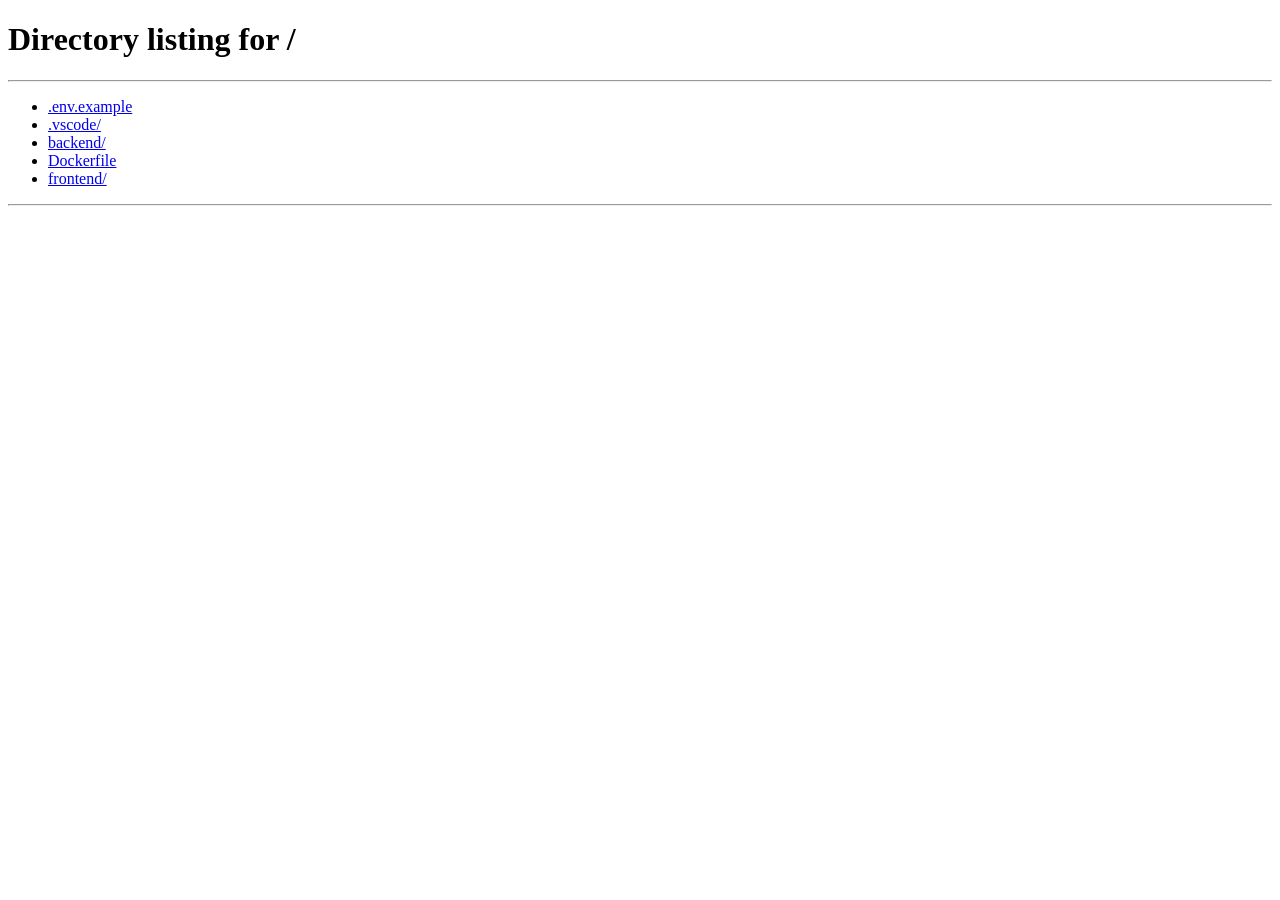
==== commit 416757d4: "Add SSE streaming to /api/transform and clippy UI Implement Server-Sent Events for /api/transform: t" ====
--- a/frontend/app.html
+++ b/frontend/app.html
@@ -4,25 +4,22 @@
   <meta charset="UTF-8">
   <meta name="viewport" content="width=device-width, initial-scale=1.0">
   <title>Moodify</title>
+  <link rel="preconnect" href="https://fonts.googleapis.com">
+  <link rel="preconnect" href="https://fonts.gstatic.com" crossorigin>
+  <link href="https://fonts.googleapis.com/css2?family=DM+Sans:wght@200;300;400;500;600;700&family=DM+Serif+Display:ital@0;1&family=DM+Mono:wght@300;400;500&display=swap" rel="stylesheet">
   <link rel="stylesheet" href="css/app.css">
   <link rel="icon" type="image/png" href="/static/icono.png">
 </head>
 <body>
 
-<!-- ════════════════════════════════════
-     FONDO GALAXY / UNIVERSO
-════════════════════════════════════ -->
+<!-- FONDO ATMOSFÉRICO -->
 <canvas id="stars-canvas"></canvas>
 <div id="galaxy-bg">
-  <div class="galaxy-blob" id="gb1"></div>
-  <div class="galaxy-blob" id="gb2"></div>
-  <div class="galaxy-blob" id="gb3"></div>
-  <div class="galaxy-blob" id="gb4"></div>
-</div>
-
-<!-- ════════════════════════════════════
-     OVERLAY DE CARGA
-════════════════════════════════════ -->
+  <div class="galaxy-layer" id="gl-a"></div>
+  <div class="galaxy-layer" id="gl-b"></div>
+</div>
+
+<!-- OVERLAY DE CARGA -->
 <div id="moodify-overlay">
   <div class="overlay-eyes">
     <div class="ov-eye-unit">
@@ -46,37 +43,31 @@
   </div>
 </div>
 
-<!-- ════════════════════════════════════
-     NAV
-════════════════════════════════════ -->
+<!-- NAV -->
 <nav class="top-nav" id="top-nav">
   <div class="nav-tabs" id="nav-tabs">
-    <button class="nav-tab active" data-tab="transformar" onclick="switchPanel('transformar')">✦ Transformar</button>
-    <button class="nav-tab"        data-tab="historial"   onclick="switchPanel('historial')">📋 Historial</button>
-    <button class="nav-tab"        data-tab="favoritos"   onclick="switchPanel('favoritos')">★ Favoritos</button>
-    <button class="nav-tab locked" data-tab="estadisticas" id="tab-stats">📊 Estadísticas</button>
+    <button class="nav-tab active" data-tab="transformar" onclick="switchPanel('transformar')">Transformar</button>
+    <button class="nav-tab"        data-tab="historial"   onclick="switchPanel('historial')">Historial</button>
+    <button class="nav-tab"        data-tab="favoritos"   onclick="switchPanel('favoritos')">Favoritos</button>
+    <button class="nav-tab locked" data-tab="estadisticas" id="tab-stats">Estadisticas</button>
   </div>
   <div class="nav-right">
     <div class="nav-dot"></div>
     <span class="nav-username" id="nav-username">@usuario</span>
-    <button class="btn-nav-config" onclick="openConfig()">⚙ Configuración</button>
+    <button class="btn-nav-config" onclick="openConfig()">Configuracion</button>
   </div>
 </nav>
 
-<!-- ════════════════════════════════════
-     MODAL CONFIGURACIÓN
-════════════════════════════════════ -->
+<!-- MODAL CONFIGURACIÓN -->
 <div class="config-overlay" id="cfg-overlay" onclick="closeConfigOutside(event)">
   <div class="config-modal">
     <div class="cfg-header">
-      <span class="cfg-title">Configuración</span>
-      <button class="cfg-close" onclick="closeConfig()">✕</button>
-    </div>
-
-    <!-- Apariencia -->
+      <span class="cfg-title">Configuracion</span>
+      <button class="cfg-close" onclick="closeConfig()">x</button>
+    </div>
+
     <div class="cfg-section">
       <div class="cfg-section-title">Apariencia</div>
-
       <div class="cfg-row">
         <div>
           <div class="cfg-row-label">Tema</div>
@@ -84,23 +75,20 @@
         </div>
         <div class="cfg-toggle" id="cfg-theme-toggle" onclick="toggleTheme()"></div>
       </div>
-
       <div class="cfg-row">
         <div>
           <div class="cfg-row-label">Idioma del agente</div>
-          <div class="cfg-row-sub">Español está optimizado para México</div>
+          <div class="cfg-row-sub" id="cfg-lang-sub">Espanol esta optimizado para Mexico</div>
         </div>
         <select class="cfg-select" id="cfg-lang-select" onchange="setAgentLang(this.value)">
-          <option value="es">🇲🇽 Español</option>
-          <option value="en">🇺🇸 English</option>
+          <option value="es">ES — Espanol</option>
+          <option value="en">EN — English</option>
         </select>
       </div>
     </div>
 
-    <!-- Cuenta -->
     <div class="cfg-section">
       <div class="cfg-section-title">Cuenta</div>
-
       <div class="cfg-row">
         <div>
           <div class="cfg-row-label">Nombre de usuario</div>
@@ -108,18 +96,16 @@
         </div>
         <button class="cfg-btn-inline" onclick="startChangeUsername()">Cambiar</button>
       </div>
-
       <div class="cfg-row">
         <div>
-          <div class="cfg-row-label">Correo electrónico</div>
+          <div class="cfg-row-label">Correo electronico</div>
           <div class="cfg-row-sub" id="cfg-email-display">—</div>
         </div>
         <button class="cfg-btn-inline" onclick="startChangeEmail()">Cambiar</button>
       </div>
-
       <div class="cfg-row">
         <div>
-          <div class="cfg-row-label">Contraseña</div>
+          <div class="cfg-row-label">Contrasena</div>
           <div class="cfg-row-sub">••••••••</div>
         </div>
         <button class="cfg-btn-inline" onclick="startChangePassword()">Cambiar</button>
@@ -128,28 +114,23 @@
 
     <div class="cfg-divider"></div>
 
-    <!-- Sesión -->
     <div class="cfg-section" style="margin-bottom:0;">
-      <div class="cfg-section-title">Sesión</div>
-      <button class="cfg-btn-full cfg-btn-logout" onclick="doLogout()">↩ Cerrar sesión</button>
-      <button class="cfg-btn-full cfg-btn-danger" style="margin-top:8px;" onclick="confirmDeleteAccount()">✕ Eliminar cuenta</button>
-    </div>
-  </div>
-</div>
-
-<!-- ════════════════════════════════════
-     PANEL: TRANSFORMAR
-════════════════════════════════════ -->
+      <div class="cfg-section-title">Sesion</div>
+      <button class="cfg-btn-full cfg-btn-logout" onclick="doLogout()">Cerrar sesion</button>
+      <button class="cfg-btn-full cfg-btn-danger" style="margin-top:8px;" onclick="confirmDeleteAccount()">Eliminar cuenta</button>
+    </div>
+  </div>
+</div>
+
+<!-- PANEL: TRANSFORMAR -->
 <div class="main-wrap app-panel active" id="panel-transformar">
 
   <div class="moodify-header">
+    <!-- Título elegante con OOs que cambian de color -->
     <div class="moodify-titulo">
-      M<span class="eyes-inline">
-        <span class="eye-unit"><span class="brow"></span><span class="eye" id="eye1"></span></span>
-        <span class="eye-unit"><span class="brow"></span><span class="eye" id="eye2"></span></span>
-      </span>DIFY
-    </div>
-    <div class="moodify-sub"><span class="moodify-sub-accent">▸</span> REESCRITURA INTELIGENTE CON IA</div>
+      M<span class="eyes-inline"><span class="eye-char" id="oo-left">O</span><span class="eye-char" id="oo-right">O</span></span>DIFY
+    </div>
+    <div class="moodify-sub"><span class="moodify-sub-accent">—</span> Reescritura inteligente con IA</div>
   </div>
 
   <div class="transform-grid">
@@ -158,100 +139,101 @@
       <textarea
         class="textarea-main"
         id="msg-input"
-        placeholder="Escribe aquí tu mensaje — con groserías, slang, emojis o como salga..."
+        placeholder="Escribe aqui tu mensaje — con groserías, slang, emojis o como salga..."
         oninput="onInputChange()"
         onkeydown="if(event.ctrlKey&&event.key==='Enter')doTransform()"
       ></textarea>
-      <button class="btn-transform" onclick="doTransform()">Transformar ✦</button>
+      <button class="btn-transform" onclick="doTransform()">Transformar</button>
 
       <div class="detector-box" id="detector-box">
-        <div class="det-neutral">🌐 Idioma — Escribe para detectar</div>
-      </div>
-
-      <div class="clippy-wrap" id="clippy-wrap" style="display:none;">
-        <div class="clippy-header">
-          <span class="clip-dot"></span> MOODIFY DICE
-        </div>
-        <div id="clippy-items"></div>
+        <div class="det-neutral">Idioma — Escribe para detectar</div>
+      </div>
+
+      <div class="clippy-wrap" id="clippy-wrap">
+        <!-- Personaje -->
+        <div class="clippy-character">
+          <div id="clippy-face-container"></div>
+          <div class="clippy-shadow"></div>
+          <div class="clippy-name">Moodi</div>
+        </div>
+        <!-- Burbuja con tips -->
+        <div class="clippy-bubble">
+          <div class="clippy-header">
+            <span class="clip-dot"></span>
+            <span>MOODIFY DICE</span>
+          </div>
+          <div id="clippy-items"></div>
+        </div>
       </div>
     </div>
 
     <!-- Columna derecha -->
     <div>
       <div class="lang-bar">
-        <span class="lang-label">🌐 Salida en</span>
-        <button class="lang-btn on" id="btn-es" onclick="selectLang('es')">✓ ES 🇲🇽</button>
-        <button class="lang-btn"   id="btn-en" onclick="selectLang('en')">EN 🇺🇸</button>
-        <button class="btn-translate" onclick="doTranslate()">Traducir ✦</button>
-      </div>
-
-      <div class="outputs-label">— VERSIONES ADAPTADAS</div>
-
-      <!-- Diplomático -->
+        <span class="lang-label">Salida en</span>
+        <button class="lang-btn on" id="btn-es" onclick="selectLang('es')">ES</button>
+        <button class="lang-btn"   id="btn-en" onclick="selectLang('en')">EN</button>
+        <button class="btn-translate" onclick="doTranslate()">Traducir</button>
+      </div>
+
+      <div class="outputs-label">Versiones adaptadas</div>
+
       <div class="output-section">
         <div class="output-card card-dipl">
           <div class="output-header">
-            <span class="tone-badge badge-dipl">🤝 Diplomático</span>
+            <span class="tone-badge badge-dipl">Diplomatico</span>
           </div>
           <div class="output-body" id="out-dipl">
-            <span class="output-placeholder">La versión diplomática aparecerá aquí...</span>
-          </div>
-        </div>
-      </div>
-
-      <!-- Ejecutivo -->
+            <span class="output-placeholder">La version diplomatica aparecera aqui...</span>
+          </div>
+        </div>
+      </div>
+
       <div class="output-section">
         <div class="output-card card-ejec">
           <div class="output-header">
-            <span class="tone-badge badge-ejec">💼 Ejecutivo</span>
+            <span class="tone-badge badge-ejec">Ejecutivo</span>
           </div>
           <div class="output-body" id="out-ejec">
-            <span class="output-placeholder">La versión ejecutiva aparecerá aquí...</span>
-          </div>
-        </div>
-      </div>
-
-      <!-- Casual -->
+            <span class="output-placeholder">La version ejecutiva aparecera aqui...</span>
+          </div>
+        </div>
+      </div>
+
       <div class="output-section">
         <div class="output-card card-casu">
           <div class="output-header">
-            <span class="tone-badge badge-casu">😊 Casual</span>
+            <span class="tone-badge badge-casu">Casual</span>
           </div>
           <div class="output-body" id="out-casu">
-            <span class="output-placeholder">La versión casual aparecerá aquí...</span>
-          </div>
-        </div>
-      </div>
-    </div>
-  </div>
-</div>
-
-<!-- ════════════════════════════════════
-     PANEL: HISTORIAL
-════════════════════════════════════ -->
+            <span class="output-placeholder">La version casual aparecera aqui...</span>
+          </div>
+        </div>
+      </div>
+    </div>
+  </div>
+</div>
+
+<!-- PANEL: HISTORIAL -->
 <div class="main-wrap app-panel" id="panel-historial">
   <div class="section-wrap">
-    <div class="section-title">— HISTORIAL DE MENSAJES</div>
+    <div class="section-title">Historial de mensajes</div>
     <div id="historial-content"><div class="empty-state">Cargando...</div></div>
   </div>
 </div>
 
-<!-- ════════════════════════════════════
-     PANEL: FAVORITOS
-════════════════════════════════════ -->
+<!-- PANEL: FAVORITOS -->
 <div class="main-wrap app-panel" id="panel-favoritos">
   <div class="section-wrap">
-    <div class="section-title">— FAVORITOS</div>
+    <div class="section-title">Favoritos</div>
     <div id="favoritos-content"><div class="empty-state">Cargando...</div></div>
   </div>
 </div>
 
-<!-- ════════════════════════════════════
-     PANEL: ESTADÍSTICAS
-════════════════════════════════════ -->
+<!-- PANEL: ESTADÍSTICAS -->
 <div class="main-wrap app-panel" id="panel-estadisticas">
   <div class="section-wrap">
-    <div class="section-title">— TUS ESTADÍSTICAS</div>
+    <div class="section-title">Tus estadisticas</div>
     <div id="stats-content"><div class="empty-state">Cargando...</div></div>
   </div>
 </div>
@@ -259,208 +241,202 @@
 <script src="js/app.js"></script>
 <script src="js/historial.js"></script>
 
-<!-- ════════════════════════════════════
-     GALAXY BACKGROUND + CONFIG MODAL
-════════════════════════════════════ -->
 <script>
-/* ── EMOCIONES: colores de fondo para cada estado ── */
-const EMOCIONES_BG = [
-  /* calma        */ { b1:'#0d4a2a', b2:'#082a40', b3:'#1a4010', b4:'#062030' },
-  /* frustración  */ { b1:'#5a1010', b2:'#3a0808', b3:'#4a0f0f', b4:'#280505' },
-  /* paz          */ { b1:'#0a1a5e', b2:'#060e3a', b3:'#081530', b4:'#040c28' },
-  /* urgencia     */ { b1:'#5a3a05', b2:'#3a2203', b3:'#4a3008', b4:'#281802' },
-  /* melancolía   */ { b1:'#2a0e52', b2:'#1a0838', b3:'#160a40', b4:'#0e0620' },
-  /* positivismo  */ { b1:'#064838', b2:'#043020', b3:'#0a3c28', b4:'#042818' },
+/* ══════════════════════════════════════
+   FONDO EMOCIONAL — mismo sistema que login
+   Las OOs del título sincronizan su color
+══════════════════════════════════════ */
+
+/* Colores de acento para cada emoción — las OOs adoptan este color
+   con contraste suficiente sobre el fondo oscuro */
+const EMOCIONES_APP = [
+  {
+    name: "calma",
+    oo: "#7dc86a",
+    ooSh: "0 0 20px rgba(125,200,106,0.5)",
+    dark:  "radial-gradient(ellipse at 20% 55%, rgba(20,90,40,0.6) 0%, transparent 55%), radial-gradient(ellipse at 80% 20%, rgba(10,60,80,0.45) 0%, transparent 48%), #04090a",
+    light: "radial-gradient(ellipse at 20% 55%, rgba(34,201,122,0.28) 0%, transparent 55%), radial-gradient(ellipse at 80% 20%, rgba(26,160,200,0.22) 0%, transparent 48%), #f0f2ee",
+  },
+  {
+    name: "frustracion",
+    oo: "#ff6b5b",
+    ooSh: "0 0 20px rgba(255,107,91,0.5)",
+    dark:  "radial-gradient(ellipse at 25% 50%, rgba(140,30,20,0.6) 0%, transparent 50%), radial-gradient(ellipse at 75% 25%, rgba(100,20,10,0.48) 0%, transparent 45%), #0d0605",
+    light: "radial-gradient(ellipse at 25% 50%, rgba(240,80,80,0.26) 0%, transparent 50%), radial-gradient(ellipse at 75% 25%, rgba(192,32,32,0.2) 0%, transparent 45%), #f2eded",
+  },
+  {
+    name: "paz",
+    oo: "#6ab4ff",
+    ooSh: "0 0 20px rgba(106,180,255,0.5)",
+    dark:  "radial-gradient(ellipse at 15% 55%, rgba(20,60,140,0.55) 0%, transparent 52%), radial-gradient(ellipse at 80% 20%, rgba(10,40,100,0.48) 0%, transparent 45%), #060810",
+    light: "radial-gradient(ellipse at 15% 55%, rgba(64,144,232,0.26) 0%, transparent 52%), radial-gradient(ellipse at 80% 20%, rgba(32,96,192,0.2) 0%, transparent 45%), #edf0f5",
+  },
+  {
+    name: "urgencia",
+    oo: "#ffb830",
+    ooSh: "0 0 20px rgba(255,184,48,0.5)",
+    dark:  "radial-gradient(ellipse at 20% 50%, rgba(120,70,10,0.6) 0%, transparent 50%), radial-gradient(ellipse at 78% 22%, rgba(90,50,5,0.48) 0%, transparent 45%), #0d0a04",
+    light: "radial-gradient(ellipse at 20% 50%, rgba(240,160,32,0.26) 0%, transparent 50%), radial-gradient(ellipse at 78% 22%, rgba(192,112,16,0.2) 0%, transparent 45%), #f5f0e8",
+  },
+  {
+    name: "melancolia",
+    oo: "#b08aff",
+    ooSh: "0 0 20px rgba(176,138,255,0.5)",
+    dark:  "radial-gradient(ellipse at 18% 55%, rgba(70,30,130,0.6) 0%, transparent 52%), radial-gradient(ellipse at 78% 22%, rgba(50,20,100,0.48) 0%, transparent 45%), #07050e",
+    light: "radial-gradient(ellipse at 18% 55%, rgba(144,96,224,0.26) 0%, transparent 52%), radial-gradient(ellipse at 78% 22%, rgba(96,48,184,0.2) 0%, transparent 45%), #f0edf5",
+  },
+  {
+    name: "positivismo",
+    oo: "#40e0c0",
+    ooSh: "0 0 20px rgba(64,224,192,0.5)",
+    dark:  "radial-gradient(ellipse at 20% 55%, rgba(15,100,80,0.55) 0%, transparent 52%), radial-gradient(ellipse at 78% 22%, rgba(10,70,60,0.45) 0%, transparent 45%), #050d0b",
+    light: "radial-gradient(ellipse at 20% 55%, rgba(48,192,144,0.26) 0%, transparent 52%), radial-gradient(ellipse at 78% 22%, rgba(16,160,96,0.2) 0%, transparent 45%), #ecf5f2",
+  },
 ];
 
-/* Colores claros — más saturados para que se noten sobre fondo blanco */
-const EMOCIONES_BG_LIGHT = [
-  /* calma        */ { b1:'#34c97a', b2:'#1aa0c8', b3:'#6adb50', b4:'#0090b0' },
-  /* frustración  */ { b1:'#f05050', b2:'#c02020', b3:'#e03838', b4:'#a01010' },
-  /* paz          */ { b1:'#4090e8', b2:'#2060c0', b3:'#60a8f0', b4:'#1840a0' },
-  /* urgencia     */ { b1:'#f0a020', b2:'#c07010', b3:'#e8b840', b4:'#a05808' },
-  /* melancolía   */ { b1:'#9060e0', b2:'#6030b8', b3:'#b080f8', b4:'#4820a0' },
-  /* positivismo  */ { b1:'#30c090', b2:'#10a060', b3:'#50d8a8', b4:'#088050' },
-];
-
-let curEmocion = 0;
+let curEmocion  = 0;
 let isLightTheme = false;
-
-function applyBgColors(emo) {
-  const colors = isLightTheme ? EMOCIONES_BG_LIGHT[emo] : EMOCIONES_BG[emo];
-  const opacity = isLightTheme ? 0.30 : 0.22;
-  document.getElementById('gb1').style.background = colors.b1;
-  document.getElementById('gb2').style.background = colors.b2;
-  document.getElementById('gb3').style.background = colors.b3;
-  document.getElementById('gb4').style.background = colors.b4;
-  document.querySelectorAll('.galaxy-blob').forEach(b => {
-    b.style.opacity = opacity;
-  });
+let bgTransitioning = false;
+
+const glA = document.getElementById('gl-a');
+const glB = document.getElementById('gl-b');
+
+/* Actualiza el color de las OOs en sincronia */
+function updateOOColor(emocion, speed) {
+  const spd = speed || '3.5s';
+  const ooL = document.getElementById('oo-left');
+  const ooR = document.getElementById('oo-right');
+  if (ooL) { ooL.style.transition = `color ${spd} ease, text-shadow ${spd} ease`; ooL.style.color = emocion.oo; ooL.style.textShadow = emocion.ooSh; }
+  if (ooR) { ooR.style.transition = `color ${spd} ease, text-shadow ${spd} ease`; ooR.style.color = emocion.oo; ooR.style.textShadow = emocion.ooSh; }
+}
+
+function applyBgColors(fromIdx, toIdx) {
+  if (!glA || !glB || bgTransitioning) return;
+  bgTransitioning = true;
+  const from = EMOCIONES_APP[fromIdx];
+  const to   = EMOCIONES_APP[toIdx];
+  const fromBg = isLightTheme ? from.light : from.dark;
+  const toBg   = isLightTheme ? to.light   : to.dark;
+
+  glA.style.background = fromBg; glA.style.opacity = '1';
+  glB.style.background = toBg;   glB.style.opacity = '0';
+
+  requestAnimationFrame(() => requestAnimationFrame(() => {
+    glA.style.transition = 'opacity 4s ease';
+    glB.style.transition = 'opacity 4s ease';
+    glA.style.opacity = '0';
+    glB.style.opacity = '1';
+
+    /* Sincronizar OOs con el nuevo color de emoción */
+    updateOOColor(to, '3.5s');
+
+    setTimeout(() => {
+      glA.style.background = toBg;
+      glA.style.opacity    = '1';
+      glA.style.transition = 'none';
+      glB.style.opacity    = '0';
+      glB.style.transition = 'none';
+      curEmocion      = toIdx;
+      bgTransitioning = false;
+    }, 4200);
+  }));
 }
 
 /* ── STARS CANVAS ── */
 function initStars() {
   const canvas = document.getElementById('stars-canvas');
+  if (!canvas) return;
   const ctx = canvas.getContext('2d');
   let stars = [];
   let W, H;
 
-  function resize() {
-    W = canvas.width  = window.innerWidth;
-    H = canvas.height = window.innerHeight;
-  }
-
+  function resize() { W = canvas.width = window.innerWidth; H = canvas.height = window.innerHeight; }
   function createStars() {
     stars = [];
-    const count = Math.floor((W * H) / 3800);
+    const count = Math.floor((W * H) / 5000);
     for (let i = 0; i < count; i++) {
-      stars.push({
-        x:       Math.random() * W,
-        y:       Math.random() * H,
-        r:       Math.random() * 1.2 + 0.2,
-        alpha:   Math.random() * 0.6 + 0.1,
-        speed:   Math.random() * 0.004 + 0.002,
-        phase:   Math.random() * Math.PI * 2,
-        drift:   (Math.random() - 0.5) * 0.04,
-      });
+      stars.push({ x: Math.random()*W, y: Math.random()*H, r: Math.random()*1.0+0.1, alpha: Math.random()*0.3+0.04, speed: Math.random()*0.003+0.001, phase: Math.random()*Math.PI*2 });
     }
   }
-
   let frame = 0;
   function draw() {
     ctx.clearRect(0, 0, W, H);
     frame++;
-    const lightBoost = isLightTheme ? 0.55 : 1;
+    const lightBoost = isLightTheme ? 0.3 : 1;
     stars.forEach(s => {
-      const twinkle = Math.sin(s.phase + frame * s.speed) * 0.4 + 0.6;
-      const alpha = s.alpha * twinkle * lightBoost;
+      const twinkle = Math.sin(s.phase + frame * s.speed) * 0.3 + 0.7;
+      const alpha   = s.alpha * twinkle * lightBoost;
       ctx.beginPath();
-      ctx.arc(s.x + Math.sin(frame * s.drift * 0.01) * 0.5, s.y, s.r, 0, Math.PI * 2);
-      if (isLightTheme) {
-        ctx.fillStyle = `rgba(60,40,120,${alpha})`;
-      } else {
-        ctx.fillStyle = `rgba(255,255,255,${alpha})`;
-      }
+      ctx.arc(s.x, s.y, s.r, 0, Math.PI * 2);
+      ctx.fillStyle = isLightTheme ? `rgba(60,40,120,${alpha})` : `rgba(255,255,255,${alpha})`;
       ctx.fill();
-
-      /* Estrellas grandes con halo */
-      if (s.r > 1.0) {
-        ctx.beginPath();
-        ctx.arc(s.x, s.y, s.r * 2.5, 0, Math.PI * 2);
-        if (isLightTheme) {
-          ctx.fillStyle = `rgba(80,60,160,${alpha * 0.08})`;
-        } else {
-          ctx.fillStyle = `rgba(255,255,255,${alpha * 0.08})`;
-        }
-        ctx.fill();
-      }
     });
     requestAnimationFrame(draw);
   }
-
-  resize();
-  createStars();
-  draw();
+  resize(); createStars(); draw();
   window.addEventListener('resize', () => { resize(); createStars(); });
 }
 
-/* ── CICLO DE EMOCIONES ── */
+/* ── CICLO EMOCIONAL — cada 7s ── */
 setInterval(() => {
-  curEmocion = (curEmocion + 1) % EMOCIONES_BG.length;
-  applyBgColors(curEmocion);
-}, 6000);
+  const next = (curEmocion + 1) % EMOCIONES_APP.length;
+  applyBgColors(curEmocion, next);
+}, 7000);
 
 /* ── TOGGLE TEMA ── */
 function toggleTheme() {
   isLightTheme = !isLightTheme;
   document.body.classList.toggle('theme-light', isLightTheme);
 
-  const toggle = document.getElementById('cfg-theme-toggle');
-  toggle.classList.toggle('on', isLightTheme);
-  document.getElementById('cfg-theme-sub').textContent = isLightTheme ? 'Modo claro activo' : 'Modo oscuro activo';
-
-  applyBgColors(curEmocion);
-  localStorage.setItem('moodify_theme', isLightTheme ? 'light' : 'dark');
-}
-
-/* ── CONFIG MODAL ── */
-function openConfig() {
-  document.getElementById('cfg-overlay').classList.add('open');
-  /* Actualizar displays */
-  const uname = localStorage.getItem('moodify_username') || 'usuario';
-  document.getElementById('cfg-username-display').textContent = '@' + uname;
-}
-
-function closeConfig() {
-  document.getElementById('cfg-overlay').classList.remove('open');
-}
-
-function closeConfigOutside(e) {
-  if (e.target === document.getElementById('cfg-overlay')) closeConfig();
-}
-
-function setAgentLang(val) {
-  localStorage.setItem('moodify_agent_lang', val);
-}
-
-function startChangeUsername() {
-  const newU = prompt('Nuevo nombre de usuario:');
-  if (!newU || !newU.trim()) return;
-  closeConfig();
-  /* TODO: llamar endpoint PUT /api/perfil/username */
-  alert('Función en desarrollo — próximamente disponible.');
-}
-
-function startChangeEmail() {
-  closeConfig();
-  alert('Para cambiar el correo, recibirás un enlace de verificación. Función en desarrollo.');
-}
-
-function startChangePassword() {
-  closeConfig();
-  /* Reutiliza el flujo de reset password */
-  const email = localStorage.getItem('moodify_email') || '';
-  if (!email) { alert('No se encontró el correo. Cierra sesión e inicia de nuevo.'); return; }
-  fetch(`${API}/api/auth/reset-password`, {
-    method: 'POST',
-    headers: { 'Content-Type': 'application/json' },
-    body: JSON.stringify({ email }),
-  }).then(() => alert('Si la cuenta existe, recibirás un correo para restablecer tu contraseña.'))
-    .catch(() => alert('Error al enviar el correo. Intenta más tarde.'));
-}
-
-function confirmDeleteAccount() {
-  const ok = confirm('¿Estás seguro de que deseas eliminar tu cuenta? Esta acción no se puede deshacer.');
-  if (!ok) return;
-  closeConfig();
-  /* TODO: llamar endpoint DELETE /api/cuenta */
-  alert('Función en desarrollo — próximamente disponible.');
+  const toggle   = document.getElementById('cfg-theme-toggle');
+  const themeSub = document.getElementById('cfg-theme-sub');
+  if (toggle) toggle.classList.toggle('on', isLightTheme);
+  if (themeSub) {
+    const lang = (typeof currentLang !== 'undefined') ? currentLang : 'es';
+    themeSub.textContent = isLightTheme
+      ? (lang === 'en' ? 'Light mode active' : 'Modo claro activo')
+      : (lang === 'en' ? 'Dark mode active'  : 'Modo oscuro activo');
+  }
+
+  /* Re-aplicar fondo inmediatamente con el tema correcto */
+  const emo = EMOCIONES_APP[curEmocion];
+  const bg  = isLightTheme ? emo.light : emo.dark;
+  if (glA) { glA.style.transition = 'none'; glA.style.background = bg; glA.style.opacity = '1'; }
+  if (glB) { glB.style.transition = 'none'; glB.style.opacity = '0'; }
+
+  sessionStorage.setItem('moodify_theme', isLightTheme ? 'light' : 'dark');
 }
 
 /* ── INIT ── */
 document.addEventListener('DOMContentLoaded', () => {
-  /* Restaurar tema guardado */
-  const savedTheme = localStorage.getItem('moodify_theme');
+  /* Restaurar tema */
+  const savedTheme = sessionStorage.getItem('moodify_theme');
   if (savedTheme === 'light') {
     isLightTheme = true;
     document.body.classList.add('theme-light');
-    document.getElementById('cfg-theme-toggle').classList.add('on');
-    document.getElementById('cfg-theme-sub').textContent = 'Modo claro activo';
+    const toggle = document.getElementById('cfg-theme-toggle');
+    if (toggle) toggle.classList.add('on');
+    const themeSub = document.getElementById('cfg-theme-sub');
+    if (themeSub) themeSub.textContent = 'Modo claro activo';
   }
 
-  /* Restaurar idioma del agente */
+  /* Restaurar idioma */
   const savedLang = localStorage.getItem('moodify_agent_lang');
   if (savedLang) {
     const sel = document.getElementById('cfg-lang-select');
     if (sel) sel.value = savedLang;
   }
 
-  /* Iniciar estrellas */
+  /* Aplicar fondo + color OOs inicial */
+  const emo = EMOCIONES_APP[0];
+  const bg  = isLightTheme ? emo.light : emo.dark;
+  if (glA) { glA.style.background = bg; glA.style.opacity = '1'; }
+  updateOOColor(emo, '0s');
+
   initStars();
-
-  /* Color inicial */
-  applyBgColors(0);
 });
 </script>
 </body>
-</html>+</html>
+
+
--- a/frontend/css/app.css
+++ b/frontend/css/app.css
@@ -1,19 +1,19 @@
-@import url('https://fonts.googleapis.com/css2?family=Plus+Jakarta+Sans:wght@300;400;500;600;800;900&family=Space+Mono:wght@400;700&family=Syne:wght@700;800&display=swap');
+@import url('https://fonts.googleapis.com/css2?family=DM+Sans:wght@300;400;500;600;700&family=DM+Serif+Display:ital@0;1&family=DM+Mono:wght@300;400;500&display=swap');
 
 *, *::before, *::after { box-sizing: border-box; }
-* { font-family: 'Plus Jakarta Sans', sans-serif; }
+* { font-family: 'DM Sans', sans-serif; }
 html, body { min-height: 100vh; margin: 0; padding: 0; transition: background 1.2s ease; }
 
 /* ══════════════════════════════════════
    TEMA OSCURO (default)
 ══════════════════════════════════════ */
 body {
-  background: #080c0a;
+  background: #060810;
   color: #fff;
 }
 
 /* ══════════════════════════════════════
-   FONDO GALAXY / UNIVERSO
+   FONDO
 ══════════════════════════════════════ */
 #galaxy-bg {
   position: fixed;
@@ -21,23 +21,16 @@
   z-index: 0;
   pointer-events: none;
   overflow: hidden;
-  transition: opacity 1.2s ease;
-}
-
-/* Nebulosas / blobs */
-.galaxy-blob {
+}
+
+.galaxy-layer {
   position: absolute;
-  border-radius: 50%;
-  transition: background 4s ease, transform 6s ease, opacity 2s ease;
-  pointer-events: none;
-}
-
-#gb1 { width: 700px; height: 700px; top: -180px; left: -150px; filter: blur(120px); opacity: 0.22; }
-#gb2 { width: 550px; height: 550px; top: 30%; right: -120px; filter: blur(100px); opacity: 0.18; }
-#gb3 { width: 400px; height: 400px; bottom: -80px; left: 35%; filter: blur(90px); opacity: 0.16; }
-#gb4 { width: 300px; height: 300px; top: 55%; left: 10%; filter: blur(80px); opacity: 0.12; }
-
-/* Estrellas canvas */
+  inset: 0;
+  transition: opacity 4s ease;
+}
+#gl-a { opacity: 1; }
+#gl-b { opacity: 0; }
+
 #stars-canvas {
   position: fixed;
   inset: 0;
@@ -47,26 +40,16 @@
 }
 
 /* ══════════════════════════════════════
-   TEMA CLARO — overrides
+   TEMA CLARO
 ══════════════════════════════════════ */
 body.theme-light {
-  background: #f4f4f0;
+  background: #f0f2f0;
   color: #111;
 }
-
-body.theme-light #galaxy-bg {
-  opacity: 1;
-}
-
-body.theme-light #gb1 { opacity: 0.28; filter: blur(100px); }
-body.theme-light #gb2 { opacity: 0.22; filter: blur(90px); }
-body.theme-light #gb3 { opacity: 0.20; filter: blur(80px); }
-body.theme-light #gb4 { opacity: 0.18; filter: blur(70px); }
-
-body.theme-light #stars-canvas { opacity: 0.55; }
-
-/* ══════════════════════════════════════
-   NAV — LIQUID GLASS FLOTANTE
+body.theme-light #stars-canvas { opacity: 0.3; }
+
+/* ══════════════════════════════════════
+   NAV
 ══════════════════════════════════════ */
 .top-nav {
   position: fixed;
@@ -81,20 +64,18 @@
   align-items: center;
   padding: 0 16px;
   border-radius: 16px;
-  transition: background 0.4s ease, border-color 0.4s ease, box-shadow 0.4s ease;
-
-  /* Oscuro */
-  background: rgba(15, 20, 15, 0.65);
+  background: rgba(6,8,16,0.55);
   backdrop-filter: blur(24px) saturate(1.8);
   -webkit-backdrop-filter: blur(24px) saturate(1.8);
-  border: 1px solid rgba(255, 255, 255, 0.1);
-  box-shadow: 0 8px 32px rgba(0,0,0,0.45), 0 1px 0 rgba(255,255,255,0.06) inset;
+  border: 1px solid rgba(255, 255, 255, 0.07);
+  box-shadow: 0 8px 32px rgba(0,0,0,0.45), 0 1px 0 rgba(255,255,255,0.04) inset;
+  transition: background 0.4s ease, border-color 0.4s ease;
 }
 
 body.theme-light .top-nav {
-  background: rgba(255, 255, 255, 0.62);
-  border: 1px solid rgba(0, 0, 0, 0.12);
-  box-shadow: 0 8px 32px rgba(0,0,0,0.12), 0 1px 0 rgba(255,255,255,0.9) inset;
+  background: rgba(255, 255, 255, 0.55);
+  border: 1px solid rgba(0, 0, 0, 0.09);
+  box-shadow: 0 8px 32px rgba(0,0,0,0.08), 0 1px 0 rgba(255,255,255,0.9) inset;
 }
 
 .nav-tabs { display: flex; gap: 2px; flex: 1; }
@@ -104,32 +85,32 @@
   border: none;
   border-radius: 10px;
   font-size: 11.5px;
-  font-weight: 600;
-  letter-spacing: 0.3px;
-  color: rgba(255, 255, 255, 0.4);
+  font-weight: 500;
+  letter-spacing: 0.02em;
+  color: rgba(255, 255, 255, 0.3);
   padding: 7px 16px;
   cursor: pointer;
-  font-family: 'Plus Jakarta Sans', sans-serif;
+  font-family: 'DM Sans', sans-serif;
   transition: all 0.15s;
   white-space: nowrap;
 }
-.nav-tab:hover { color: rgba(255,255,255,0.8); background: rgba(255,255,255,0.08); }
+.nav-tab:hover { color: rgba(255,255,255,0.7); background: rgba(255,255,255,0.06); }
 .nav-tab.active {
   color: #B8F000;
-  background: rgba(184,240,0,0.12);
-  box-shadow: 0 0 0 1px rgba(184,240,0,0.2) inset;
-}
-.nav-tab.locked { color: rgba(255,255,255,0.15); cursor: default; pointer-events: none; }
-
-body.theme-light .nav-tab { color: rgba(0,0,0,0.45); }
-body.theme-light .nav-tab:hover { color: rgba(0,0,0,0.8); background: rgba(0,0,0,0.06); }
-body.theme-light .nav-tab.active { color: #4a6800; background: rgba(120,180,0,0.15); box-shadow: 0 0 0 1px rgba(120,180,0,0.3) inset; }
-body.theme-light .nav-tab.locked { color: rgba(0,0,0,0.15); }
+  background: rgba(184,240,0,0.09);
+  box-shadow: 0 0 0 1px rgba(184,240,0,0.16) inset;
+}
+.nav-tab.locked { color: rgba(255,255,255,0.1); cursor: default; pointer-events: none; }
+
+body.theme-light .nav-tab { color: rgba(0,0,0,0.35); }
+body.theme-light .nav-tab:hover { color: rgba(0,0,0,0.7); background: rgba(0,0,0,0.04); }
+body.theme-light .nav-tab.active { color: #4a6800; background: rgba(120,180,0,0.1); }
+body.theme-light .nav-tab.locked { color: rgba(0,0,0,0.1); }
 
 .nav-right { display: flex; align-items: center; gap: 10px; margin-left: auto; flex-shrink: 0; }
 
 .nav-dot {
-  width: 6px; height: 6px; border-radius: 50%;
+  width: 5px; height: 5px; border-radius: 50%;
   background: #B8F000;
   animation: nav-dot-pulse 3s ease-in-out infinite;
 }
@@ -140,44 +121,36 @@
 
 .nav-username {
   font-size: 11px;
+  color: rgba(255,255,255,0.3);
+  font-family: 'DM Mono', monospace;
+  letter-spacing: 0.03em;
+}
+body.theme-light .nav-username { color: rgba(0,0,0,0.3); }
+
+.btn-nav-config {
+  background: rgba(255,255,255,0.05);
   color: rgba(255,255,255,0.4);
-  font-family: 'Space Mono', monospace;
-  letter-spacing: 0.5px;
-}
-body.theme-light .nav-username { color: rgba(0,0,0,0.4); }
-
-/* BTN CONFIGURACIÓN */
-.btn-nav-config {
-  background: rgba(255,255,255,0.07);
-  color: rgba(255,255,255,0.55);
-  border: 1px solid rgba(255,255,255,0.12);
+  border: 1px solid rgba(255,255,255,0.09);
   border-radius: 10px;
   font-size: 11px;
-  font-weight: 600;
+  font-weight: 500;
   padding: 6px 14px;
   cursor: pointer;
-  font-family: 'Plus Jakarta Sans', sans-serif;
+  font-family: 'DM Sans', sans-serif;
   transition: all 0.15s;
-  display: flex;
-  align-items: center;
-  gap: 5px;
-  backdrop-filter: blur(8px);
+  letter-spacing: 0.02em;
 }
 .btn-nav-config:hover {
-  background: rgba(255,255,255,0.13);
+  background: rgba(255,255,255,0.1);
   color: #fff;
-  border-color: rgba(255,255,255,0.22);
+  border-color: rgba(255,255,255,0.15);
 }
 body.theme-light .btn-nav-config {
-  background: rgba(0,0,0,0.05);
-  color: rgba(0,0,0,0.5);
-  border-color: rgba(0,0,0,0.12);
-}
-body.theme-light .btn-nav-config:hover {
-  background: rgba(0,0,0,0.1);
-  color: #111;
-  border-color: rgba(0,0,0,0.2);
-}
+  background: rgba(0,0,0,0.03);
+  color: rgba(0,0,0,0.4);
+  border-color: rgba(0,0,0,0.09);
+}
+body.theme-light .btn-nav-config:hover { background: rgba(0,0,0,0.07); color: #111; }
 
 /* ══════════════════════════════════════
    OVERLAY DE CARGA
@@ -186,47 +159,40 @@
   position: fixed; inset: 0; z-index: 9500;
   display: none;
   flex-direction: column; align-items: center; justify-content: center; gap: 28px;
-  transition: opacity 0.2s ease;
-}
+  background: rgba(6,8,16,0.88);
+  backdrop-filter: blur(12px);
+}
+body.theme-light #moodify-overlay { background: rgba(240,242,240,0.88); }
 #moodify-overlay.active { display: flex; animation: overlay-in 0.2s ease both; }
 @keyframes overlay-in { from{opacity:0;} to{opacity:1;} }
 
-body:not(.theme-light) #moodify-overlay {
-  background: rgba(8,12,10,0.88);
-  backdrop-filter: blur(12px);
-}
-body.theme-light #moodify-overlay {
-  background: rgba(244,244,240,0.88);
-  backdrop-filter: blur(12px);
-}
-
 .overlay-eyes { display: flex; gap: 16px; align-items: center; }
 .ov-eye-unit { display: flex; flex-direction: column; align-items: center; gap: 6px; }
-.ov-brow { width: 38px; height: 3.5px; border-radius: 3px; background: #B8F000; animation: ov-brow-pulse 0.9s ease-in-out infinite; }
+.ov-brow { width: 38px; height: 3px; border-radius: 3px; background: #B8F000; animation: ov-brow-pulse 0.9s ease-in-out infinite; }
 .ov-eye {
   width: 50px; height: 50px; background: #0A0A0A; border-radius: 50%;
-  border: 2.5px dashed #B8F000; display: flex; align-items: center; justify-content: center;
+  border: 2px dashed #B8F000; display: flex; align-items: center; justify-content: center;
   animation: ov-eye-pulse 0.8s ease-in-out infinite, ov-border-spin 1s linear infinite;
-  box-shadow: 0 0 0 3px rgba(184,240,0,0.15), 0 0 24px rgba(184,240,0,0.25);
+  box-shadow: 0 0 0 3px rgba(184,240,0,0.12), 0 0 24px rgba(184,240,0,0.22);
 }
 .ov-pupil {
   width: 0; height: 0;
   animation: ov-orbit 0.6s linear infinite; border-radius: 50%;
   box-shadow: 10px 0 0 4px #B8F000,-10px 0 0 3px rgba(184,240,0,0.4),0 10px 0 3px rgba(184,240,0,0.2),0 -10px 0 3px rgba(184,240,0,0.1);
 }
-@keyframes ov-eye-pulse { 0%,100%{box-shadow:0 0 0 3px rgba(184,240,0,0.15),0 0 20px rgba(184,240,0,0.2);} 50%{box-shadow:0 0 0 6px rgba(184,240,0,0.25),0 0 36px rgba(184,240,0,0.45);} }
-@keyframes ov-border-spin { from{border-color:#B8F000 rgba(184,240,0,0.25) rgba(184,240,0,0.1) rgba(184,240,0,0.25);} to{border-color:rgba(184,240,0,0.25) #B8F000 rgba(184,240,0,0.25) rgba(184,240,0,0.1);} }
+@keyframes ov-eye-pulse { 0%,100%{box-shadow:0 0 0 3px rgba(184,240,0,0.12),0 0 20px rgba(184,240,0,0.18);} 50%{box-shadow:0 0 0 6px rgba(184,240,0,0.22),0 0 36px rgba(184,240,0,0.38);} }
+@keyframes ov-border-spin { from{border-color:#B8F000 rgba(184,240,0,0.2) rgba(184,240,0,0.08) rgba(184,240,0,0.2);} to{border-color:rgba(184,240,0,0.2) #B8F000 rgba(184,240,0,0.2) rgba(184,240,0,0.08);} }
 @keyframes ov-orbit { 0%{box-shadow:10px 0 0 4px #B8F000,-10px 0 0 3px rgba(184,240,0,0.35),0 10px 0 3px rgba(184,240,0,0.15),0 -10px 0 3px rgba(184,240,0,0.08);} 25%{box-shadow:0 10px 0 4px #B8F000,10px 0 0 3px rgba(184,240,0,0.35),-10px 0 0 3px rgba(184,240,0,0.15),0 -10px 0 3px rgba(184,240,0,0.08);} 50%{box-shadow:-10px 0 0 4px #B8F000,0 10px 0 3px rgba(184,240,0,0.35),10px 0 0 3px rgba(184,240,0,0.15),0 -10px 0 3px rgba(184,240,0,0.08);} 75%{box-shadow:0 -10px 0 4px #B8F000,-10px 0 0 3px rgba(184,240,0,0.35),0 10px 0 3px rgba(184,240,0,0.15),10px 0 0 3px rgba(184,240,0,0.08);} 100%{box-shadow:10px 0 0 4px #B8F000,-10px 0 0 3px rgba(184,240,0,0.35),0 10px 0 3px rgba(184,240,0,0.15),0 -10px 0 3px rgba(184,240,0,0.08);} }
 @keyframes ov-brow-pulse { 0%,100%{transform:translateY(0);} 50%{transform:translateY(-3px);} }
 
 .dot-bar-wrap { width: 240px; }
-.dot-bar-track { height: 2px; background: rgba(0,0,0,0.1); border-radius: 2px; position: relative; }
-.dot-bar-progress { position: absolute; left: 0; top: 0; height: 100%; background: rgba(184,240,0,0.5); border-radius: 2px; transition: width 0.3s ease; }
-.dot-bar-dot { position: absolute; top: 50%; transform: translate(-50%,-50%); width: 13px; height: 13px; background: #B8F000; border-radius: 50%; transition: left 0.3s ease; animation: dot-breathe 1.4s ease-in-out infinite; }
-@keyframes dot-breathe { 0%,100%{box-shadow:0 0 10px rgba(184,240,0,0.8);} 50%{box-shadow:0 0 20px rgba(184,240,0,1);} }
+.dot-bar-track { height: 2px; background: rgba(255,255,255,0.07); border-radius: 2px; position: relative; }
+.dot-bar-progress { position: absolute; left: 0; top: 0; height: 100%; background: rgba(184,240,0,0.45); border-radius: 2px; transition: width 0.3s ease; }
+.dot-bar-dot { position: absolute; top: 50%; transform: translate(-50%,-50%); width: 12px; height: 12px; background: #B8F000; border-radius: 50%; transition: left 0.3s ease; animation: dot-breathe 1.4s ease-in-out infinite; }
+@keyframes dot-breathe { 0%,100%{box-shadow:0 0 8px rgba(184,240,0,0.7);} 50%{box-shadow:0 0 18px rgba(184,240,0,1);} }
 .dot-bar-meta { display: flex; justify-content: space-between; margin-top: 8px; }
-.dot-bar-phase { font-family: 'Space Mono', monospace; font-size: 9px; color: rgba(184,240,0,0.9); letter-spacing: 2.5px; text-transform: uppercase; }
-.dot-bar-pct { font-family: 'Space Mono', monospace; font-size: 11px; font-weight: 700; color: #B8F000; }
+.dot-bar-phase { font-family: 'DM Mono', monospace; font-size: 9px; color: rgba(184,240,0,0.85); letter-spacing: 0.2em; text-transform: uppercase; }
+.dot-bar-pct { font-family: 'DM Mono', monospace; font-size: 11px; font-weight: 500; color: #B8F000; }
 
 /* ══════════════════════════════════════
    CONTENIDO PRINCIPAL
@@ -243,7 +209,8 @@
 }
 
 /* ══════════════════════════════════════
-   HEADER LOGO
+   HEADER — TÍTULO MOODIFY
+   Tipografía minimalista, elegante
 ══════════════════════════════════════ */
 .moodify-header {
   padding: 1.8rem 0 1rem;
@@ -252,46 +219,66 @@
   flex-direction: column;
   align-items: center;
 }
+
 .moodify-titulo {
-  font-family: 'Syne', sans-serif;
-  font-size: 5rem; font-weight: 800;
-  color: #fff;
-  margin: 0; letter-spacing: -6px; line-height: 0.85;
-  display: flex; align-items: center; text-transform: uppercase;
+  font-family: 'DM Sans', sans-serif !important;
+  font-size: 4.4rem !important;
+  font-weight: 200 !important;
+  letter-spacing: 0.22em !important;
+  line-height: 1 !important;
+  text-transform: uppercase !important;
+  color: #ffffff !important;
+  margin: 0 !important;
+  display: flex !important;
+  align-items: center !important;
+  gap: 0 !important;
+  transition: color 0.4s ease !important;
+}
+body.theme-light .moodify-titulo { color: #111 !important; }
+
+.moodify-sub {
+  font-size: 0.52rem;
+  color: rgba(255,255,255,0.2);
+  margin: 14px 0 0;
+  letter-spacing: 0.38em;
+  text-transform: uppercase;
+  font-weight: 400;
+  font-family: 'DM Mono', monospace;
   transition: color 0.4s ease;
 }
-body.theme-light .moodify-titulo { color: #111; }
-
-.moodify-sub {
-  font-size: 0.58rem; color: rgba(255,255,255,0.3);
-  margin: 14px 0 0; letter-spacing: 5px; text-transform: uppercase;
-  font-weight: 700; font-family: 'Space Mono', monospace;
-  transition: color 0.4s ease;
-}
-body.theme-light .moodify-sub { color: #aaa; }
-.moodify-sub-accent { color: #B8F000; }
-
-.eyes-inline { display: inline-flex; align-items: center; gap: 8px; position: relative; top: 2px; margin: 0 5px; }
-.eye-unit { display: inline-flex; flex-direction: column; align-items: center; gap: 4px; }
-.brow { width: 30px; height: 3px; border-radius: 3px; background: #fff; transition: background 0.4s ease; }
-body.theme-light .brow { background: #111; }
-.eye {
-  width: 38px; height: 38px; background: rgba(0,0,0,0.7); border: 2.5px solid #fff; border-radius: 50%;
-  display: flex; align-items: center; justify-content: center;
-  position: relative; overflow: hidden; transition: border-color 0.4s ease, background 0.4s ease;
-}
-body.theme-light .eye { background: #fff; border-color: #111; }
-.eye::after {
-  content: ''; position: absolute; width: 13px; height: 13px;
-  border-radius: 50%; background: #fff;
-  animation: look-default 8s ease-in-out infinite;
-}
-body.theme-light .eye::after { background: #111; }
-#eye1 { animation: blink-a 5s ease-in-out infinite; }
-#eye2 { animation: blink-b 5s ease-in-out infinite 0.35s; }
-@keyframes blink-a { 0%,78%,100%{transform:scaleY(1);} 84%{transform:scaleY(0.05);} 89%{transform:scaleY(1);} }
-@keyframes blink-b { 0%,80%,100%{transform:scaleY(1);} 86%{transform:scaleY(0.05);} 91%{transform:scaleY(1);} }
-@keyframes look-default { 0%,30%{transform:translate(0,0);} 40%{transform:translate(4px,-3px);} 55%{transform:translate(-4px,1px);} 70%{transform:translate(2px,3px);} 85%,100%{transform:translate(0,0);} }
+body.theme-light .moodify-sub { color: rgba(0,0,0,0.25); }
+.moodify-sub-accent { color: #B8F000; margin-right: 6px; }
+
+/* ══════════════════════════════════════
+   OOS — ANIMACIÓN PARPADEO + COLOR DINÁMICO
+══════════════════════════════════════ */
+.eyes-inline {
+  display: inline-flex;
+  align-items: center;
+  gap: 0;
+  position: relative;
+}
+
+.eye-char {
+  display: inline-block;
+  font-family: inherit;
+  font-size: inherit;
+  font-weight: inherit;
+  letter-spacing: inherit;
+  /* color se controla vía JS en sincronia con el fondo emocional */
+  transition: color 3.5s ease, text-shadow 3.5s ease;
+  animation: eye-blink 7s ease-in-out infinite;
+  transform-origin: center 60%;
+}
+.eye-char:nth-child(2) {
+  animation-delay: 0.14s;
+}
+
+@keyframes eye-blink {
+  0%, 88%, 100%  { transform: scaleY(1); }
+  92%            { transform: scaleY(0.05); }
+  96%            { transform: scaleY(1); }
+}
 
 /* ══════════════════════════════════════
    GRID DOS COLUMNAS
@@ -299,298 +286,415 @@
 .transform-grid { display: grid; grid-template-columns: 1fr 1fr; gap: 20px; }
 
 /* ══════════════════════════════════════
-   TEXTAREA — LIQUID GLASS
+   TEXTAREA
 ══════════════════════════════════════ */
 .textarea-main {
   width: 100%;
-  background: rgba(255,255,255,0.05);
+  background: rgba(255,255,255,0.03);
   backdrop-filter: blur(16px) saturate(1.5);
   -webkit-backdrop-filter: blur(16px) saturate(1.5);
   color: #fff;
-  border: 1px solid rgba(255,255,255,0.1);
+  border: 1px solid rgba(255,255,255,0.07);
   border-radius: 12px;
-  font-size: 13.5px; line-height: 1.65; caret-color: #B8F000;
+  font-size: 13.5px; line-height: 1.7; caret-color: #B8F000;
   padding: 14px; resize: vertical; min-height: 160px;
-  font-family: 'Plus Jakarta Sans', sans-serif;
+  font-family: 'DM Sans', sans-serif;
+  font-weight: 300;
   outline: none; transition: border-color 0.2s, box-shadow 0.2s, background 0.4s;
 }
-.textarea-main::placeholder { color: rgba(255,255,255,0.2); }
-.textarea-main:focus { border-color: rgba(184,240,0,0.4); box-shadow: 0 0 0 3px rgba(184,240,0,0.07); }
-body.theme-light .textarea-main {
-  background: rgba(255,255,255,0.55);
-  color: #111;
-  border-color: rgba(0,0,0,0.1);
-}
+.textarea-main::placeholder { color: rgba(255,255,255,0.15); }
+.textarea-main:focus { border-color: rgba(184,240,0,0.3); box-shadow: 0 0 0 3px rgba(184,240,0,0.05); }
+body.theme-light .textarea-main { background: rgba(255,255,255,0.55); color: #111; border-color: rgba(0,0,0,0.08); }
 body.theme-light .textarea-main::placeholder { color: #bbb; }
-body.theme-light .textarea-main:focus { border-color: rgba(100,150,0,0.4); box-shadow: 0 0 0 3px rgba(100,150,0,0.07); }
+body.theme-light .textarea-main:focus { border-color: rgba(100,150,0,0.3); }
 
 /* ══════════════════════════════════════
    BTN TRANSFORMAR
 ══════════════════════════════════════ */
 .btn-transform {
   background: #B8F000; color: #0a0d0b; border: none; border-radius: 10px;
-  font-weight: 800; font-size: 0.78rem; width: 100%; padding: 14px;
-  margin-top: 10px; cursor: pointer; letter-spacing: 2px; text-transform: uppercase;
-  transition: all 0.22s ease; font-family: 'Plus Jakarta Sans', sans-serif;
-}
-.btn-transform:hover { background: #c8ff10; transform: translateY(-1px); box-shadow: 0 6px 28px rgba(184,240,0,0.3); }
+  font-weight: 700; font-size: 0.72rem; width: 100%; padding: 14px;
+  margin-top: 10px; cursor: pointer; letter-spacing: 0.2em; text-transform: uppercase;
+  transition: all 0.22s ease; font-family: 'DM Sans', sans-serif;
+}
+.btn-transform:hover { background: #c8ff10; transform: translateY(-1px); box-shadow: 0 6px 28px rgba(184,240,0,0.25); }
 body.theme-light .btn-transform { background: #111; color: #B8F000; }
-body.theme-light .btn-transform:hover { background: #222; box-shadow: 0 6px 24px rgba(0,0,0,0.2); }
-
-/* ══════════════════════════════════════
-   DETECTOR DE IDIOMA — LIQUID GLASS
+body.theme-light .btn-transform:hover { background: #222; }
+
+/* ══════════════════════════════════════
+   DETECTOR DE IDIOMA
 ══════════════════════════════════════ */
 .detector-box {
-  background: rgba(255,255,255,0.05);
+  background: rgba(255,255,255,0.03);
   backdrop-filter: blur(16px) saturate(1.4);
   -webkit-backdrop-filter: blur(16px) saturate(1.4);
-  border: 1px solid rgba(255,255,255,0.08);
+  border: 1px solid rgba(255,255,255,0.06);
   border-radius: 12px; padding: 12px 14px; margin-top: 12px;
   transition: background 0.4s, border-color 0.4s;
 }
-body.theme-light .detector-box {
-  background: rgba(255,255,255,0.55);
-  border-color: rgba(0,0,0,0.08);
-}
+body.theme-light .detector-box { background: rgba(255,255,255,0.55); border-color: rgba(0,0,0,0.06); }
 .det-row { display: flex; justify-content: space-between; align-items: center; margin-bottom: 7px; }
-.det-label { font-size: 8px; font-weight: 700; color: rgba(255,255,255,0.3); text-transform: uppercase; letter-spacing: 2.5px; font-family: 'Space Mono', monospace; }
+.det-label { font-size: 8px; font-weight: 500; color: rgba(255,255,255,0.22); text-transform: uppercase; letter-spacing: 0.25em; font-family: 'DM Mono', monospace; }
 body.theme-light .det-label { color: #aaa; }
-.det-idioma { font-size: 11px; font-weight: 700; color: #fff; font-family: 'Space Mono', monospace; }
+.det-idioma { font-size: 11px; font-weight: 500; color: #fff; font-family: 'DM Mono', monospace; }
 body.theme-light .det-idioma { color: #111; }
-.det-barra-bg { background: rgba(255,255,255,0.08); border-radius: 2px; height: 2px; width: 100%; margin-bottom: 6px; overflow: hidden; }
-body.theme-light .det-barra-bg { background: rgba(0,0,0,0.08); }
+.det-barra-bg { background: rgba(255,255,255,0.06); border-radius: 2px; height: 2px; width: 100%; margin-bottom: 6px; overflow: hidden; }
+body.theme-light .det-barra-bg { background: rgba(0,0,0,0.06); }
 .det-barra-fill { height: 2px; border-radius: 2px; transition: width 0.6s; }
-.det-conf { font-size: 8px; color: rgba(255,255,255,0.25); margin-bottom: 8px; font-family: 'Space Mono', monospace; }
+.det-conf { font-size: 8px; color: rgba(255,255,255,0.2); margin-bottom: 8px; font-family: 'DM Mono', monospace; }
 body.theme-light .det-conf { color: #bbb; }
-.det-prev-label { font-size: 8px; font-weight: 700; color: rgba(255,255,255,0.25); text-transform: uppercase; letter-spacing: 2.5px; margin-bottom: 5px; font-family: 'Space Mono', monospace; }
+.det-prev-label { font-size: 8px; font-weight: 500; color: rgba(255,255,255,0.2); text-transform: uppercase; letter-spacing: 0.25em; margin-bottom: 5px; font-family: 'DM Mono', monospace; }
 body.theme-light .det-prev-label { color: #aaa; }
-.det-prev-box { font-size: 11.5px; color: rgba(255,255,255,0.5); line-height: 1.65; background: rgba(255,255,255,0.05); border-radius: 6px; padding: 8px 10px; border-left: 2px solid #B8F000; font-style: italic; }
-body.theme-light .det-prev-box { color: #555; background: rgba(0,0,0,0.04); }
-.det-placeholder { font-size: 9px; color: rgba(255,255,255,0.18); font-style: italic; font-family: 'Space Mono', monospace; }
+.det-prev-box { font-size: 11.5px; color: rgba(255,255,255,0.4); line-height: 1.65; background: rgba(255,255,255,0.03); border-radius: 6px; padding: 8px 10px; border-left: 2px solid #B8F000; font-style: italic; }
+body.theme-light .det-prev-box { color: #555; background: rgba(0,0,0,0.03); }
+.det-placeholder { font-size: 9px; color: rgba(255,255,255,0.12); font-style: italic; font-family: 'DM Mono', monospace; }
 body.theme-light .det-placeholder { color: #ccc; }
-.det-neutral { color: rgba(255,255,255,0.25); font-size: 11px; display: flex; gap: 8px; align-items: center; font-family: 'Space Mono', monospace; }
+.det-neutral { color: rgba(255,255,255,0.2); font-size: 11px; display: flex; gap: 8px; align-items: center; font-family: 'DM Mono', monospace; }
 body.theme-light .det-neutral { color: #bbb; }
 
-/* ══════════════════════════════════════
-   ASESOR EMOCIONAL — LIQUID GLASS
-══════════════════════════════════════ */
+
+/* ══════════════════════════════════════
+   CLIPPY — PERSONAJE ANIMADO
+   Reemplaza el panel simple anterior
+══════════════════════════════════════ */
+
 .clippy-wrap {
-  background: rgba(184,240,0,0.04);
+  display: none;
+  flex-direction: row;
+  align-items: flex-start;
+  gap: 14px;
+  background: transparent;
+  border: none;
+  padding: 0;
+  margin-top: 14px;
+  position: relative;
+  opacity: 0;
+  transform: translateY(16px);
+  transition: opacity 0.4s ease, transform 0.4s ease;
+}
+
+.clippy-wrap.clippy-visible {
+  opacity: 1;
+  transform: translateY(0);
+}
+
+/* ── Columna izquierda: personaje ── */
+.clippy-character {
+  flex-shrink: 0;
+  display: flex;
+  flex-direction: column;
+  align-items: center;
+  gap: 4px;
+  position: relative;
+}
+
+#clippy-face-container {
+  width: 72px;
+  height: 78px;
+  position: relative;
+  animation: clippy-float 3.2s ease-in-out infinite;
+  filter: drop-shadow(0 0 10px var(--clippy-glow, rgba(184,240,0,0.3)));
+  cursor: default;
+}
+
+#clippy-face-container:hover {
+  animation: clippy-float 3.2s ease-in-out infinite,
+             clippy-wiggle 0.4s ease;
+}
+
+.clippy-face {
+  width: 100%;
+  height: 100%;
+  overflow: visible;
+}
+
+/* Parpadeo */
+.clippy-face.clippy-blink ellipse[rx="6.5"],
+.clippy-face.clippy-blink ellipse[rx="8"] {
+  transform: scaleY(0.08);
+  transform-origin: center;
+  transition: transform 0.08s ease;
+}
+
+/* Nombre/label bajo el personaje */
+.clippy-name {
+  font-family: 'DM Mono', monospace;
+  font-size: 7px;
+  font-weight: 500;
+  color: var(--clippy-color, #B8F000);
+  letter-spacing: 0.2em;
+  text-transform: uppercase;
+  opacity: 0.7;
+  text-align: center;
+}
+
+/* Pequeña sombra bajo el personaje */
+.clippy-shadow {
+  width: 40px;
+  height: 6px;
+  background: var(--clippy-color, #B8F000);
+  border-radius: 50%;
+  opacity: 0.08;
+  filter: blur(4px);
+  animation: clippy-shadow-pulse 3.2s ease-in-out infinite;
+}
+
+/* ── Columna derecha: burbuja de tips ── */
+.clippy-bubble {
+  flex: 1;
+  background: rgba(255,255,255,0.03);
   backdrop-filter: blur(16px) saturate(1.4);
   -webkit-backdrop-filter: blur(16px) saturate(1.4);
-  border: 1px solid rgba(184,240,0,0.1);
-  border-radius: 14px; padding: 16px 18px; margin-top: 12px; min-height: 52px;
-  position: relative; overflow: hidden;
-  transition: background 0.4s, border-color 0.4s;
-}
-body.theme-light .clippy-wrap {
-  background: rgba(200,255,100,0.12);
-  border-color: rgba(100,160,0,0.18);
-}
-.clippy-wrap::before {
-  content: ''; position: absolute; top: 0; left: 0; right: 0; height: 1px;
-  background: linear-gradient(90deg, transparent, rgba(184,240,0,0.25), transparent);
-}
+  border: 1px solid rgba(255,255,255,0.07);
+  border-radius: 14px 14px 14px 4px;
+  padding: 12px 14px;
+  position: relative;
+  min-height: 60px;
+}
+
+body.theme-light .clippy-bubble {
+  background: rgba(255,255,255,0.6);
+  border-color: rgba(0,0,0,0.06);
+}
+
+/* Puntita de la burbuja apuntando al personaje */
+.clippy-bubble::before {
+  content: '';
+  position: absolute;
+  left: -7px;
+  top: 18px;
+  width: 0;
+  height: 0;
+  border-top: 6px solid transparent;
+  border-bottom: 6px solid transparent;
+  border-right: 8px solid rgba(255,255,255,0.07);
+}
+
+body.theme-light .clippy-bubble::before {
+  border-right-color: rgba(0,0,0,0.06);
+}
+
+.clippy-bubble::after {
+  content: '';
+  position: absolute;
+  left: -5px;
+  top: 19px;
+  width: 0;
+  height: 0;
+  border-top: 5px solid transparent;
+  border-bottom: 5px solid transparent;
+  border-right: 6px solid rgba(10,13,20,0.85);
+}
+
+body.theme-light .clippy-bubble::after {
+  border-right-color: rgba(255,255,255,0.6);
+}
+
+/* Header de la burbuja */
 .clippy-header {
-  font-family: 'Space Mono', monospace; font-size: 8px; font-weight: 700;
-  color: rgba(184,240,0,0.6); text-transform: uppercase; letter-spacing: 2.5px;
-  margin-bottom: 10px; display: flex; align-items: center; gap: 6px;
-}
-body.theme-light .clippy-header { color: #6a9000; }
-.clip-dot { width: 5px; height: 5px; border-radius: 50%; background: #B8F000; flex-shrink: 0; animation: cb-dot-pulse 2s ease-in-out infinite; }
-@keyframes cb-dot-pulse { 0%,100%{opacity:1;transform:scale(1);} 50%{opacity:0.3;transform:scale(0.8);} }
-.clip-item { display: flex; gap: 10px; align-items: flex-start; margin-bottom: 10px; padding-bottom: 10px; border-bottom: 1px solid rgba(184,240,0,0.08); }
+  font-family: 'DM Mono', monospace;
+  font-size: 7.5px;
+  font-weight: 500;
+  color: var(--clippy-color, rgba(184,240,0,0.6));
+  text-transform: uppercase;
+  letter-spacing: 0.22em;
+  margin-bottom: 8px;
+  display: flex;
+  align-items: center;
+  gap: 5px;
+}
+
+body.theme-light .clippy-header { color: #5a8000; }
+
+.clip-dot {
+  width: 4px;
+  height: 4px;
+  border-radius: 50%;
+  background: var(--clippy-color, #B8F000);
+  flex-shrink: 0;
+  animation: cb-dot-pulse 2s ease-in-out infinite;
+}
+
+/* Items de tips */
+.clip-item {
+  display: flex;
+  gap: 8px;
+  align-items: flex-start;
+  margin-bottom: 8px;
+  padding-bottom: 8px;
+  border-bottom: 1px solid rgba(255,255,255,0.04);
+  animation: clip-item-in 0.3s ease both;
+}
 .clip-item:last-child { margin-bottom: 0; padding-bottom: 0; border-bottom: none; }
-.clip-icon { font-size: 16px; flex-shrink: 0; margin-top: 1px; }
-.clip-title { font-size: 12px; font-weight: 700; color: rgba(255,255,255,0.85); margin-bottom: 3px; }
-body.theme-light .clip-title { color: #3a5800; }
-.clip-text { font-size: 11.5px; color: rgba(255,255,255,0.45); line-height: 1.6; }
+body.theme-light .clip-item { border-bottom-color: rgba(0,0,0,0.04); }
+
+@keyframes clip-item-in {
+  from { opacity: 0; transform: translateX(-6px); }
+  to   { opacity: 1; transform: translateX(0); }
+}
+
+.clip-icon { font-size: 14px; flex-shrink: 0; margin-top: 1px; }
+
+.clip-title {
+  font-size: 11.5px;
+  font-weight: 600;
+  color: rgba(255,255,255,0.85);
+  margin-bottom: 2px;
+  line-height: 1.3;
+}
+body.theme-light .clip-title { color: #2a3800; }
+
+.clip-text {
+  font-size: 11px;
+  color: rgba(255,255,255,0.38);
+  line-height: 1.55;
+  font-weight: 300;
+}
 body.theme-light .clip-text { color: #5a7020; }
 
-/* ══════════════════════════════════════
-   BARRA DE IDIOMA — LIQUID GLASS
+/* ── Animaciones del personaje ── */
+@keyframes clippy-float {
+  0%, 100% { transform: translateY(0px);   }
+  50%       { transform: translateY(-5px); }
+}
+
+@keyframes clippy-shadow-pulse {
+  0%, 100% { transform: scaleX(1);    opacity: 0.08; }
+  50%       { transform: scaleX(0.7); opacity: 0.04; }
+}
+
+@keyframes clippy-wiggle {
+  0%   { transform: rotate(0deg); }
+  25%  { transform: rotate(-8deg); }
+  50%  { transform: rotate(8deg); }
+  75%  { transform: rotate(-4deg); }
+  100% { transform: rotate(0deg); }
+}
+
+@keyframes cb-dot-pulse {
+  0%,100% { opacity:1; transform:scale(1); }
+  50%     { opacity:0.3; transform:scale(0.7); }
+}
+
+/* ══════════════════════════════════════
+   BARRA DE PROGRESO — ajustes
+   La transición ahora es más suave
+   porque recibe valores reales del backend
+══════════════════════════════════════ */
+
+.dot-bar-progress {
+  transition: width 0.5s cubic-bezier(0.4, 0, 0.2, 1);
+}
+
+.dot-bar-dot {
+  transition: left 0.5s cubic-bezier(0.4, 0, 0.2, 1);
+}
+
+.dot-bar-phase {
+  transition: opacity 0.2s ease;
+}
+
+/* ══════════════════════════════════════
+   BARRA DE IDIOMA
 ══════════════════════════════════════ */
 .lang-bar {
   display: flex; align-items: center; gap: 8px; flex-wrap: wrap;
   padding: 8px 12px;
-  background: rgba(255,255,255,0.05);
+  background: rgba(255,255,255,0.03);
   backdrop-filter: blur(16px) saturate(1.4);
   -webkit-backdrop-filter: blur(16px) saturate(1.4);
-  border: 1px solid rgba(255,255,255,0.08);
+  border: 1px solid rgba(255,255,255,0.06);
   border-radius: 10px; margin-bottom: 14px;
-  transition: background 0.4s, border-color 0.4s;
-}
-body.theme-light .lang-bar {
-  background: rgba(255,255,255,0.55);
-  border-color: rgba(0,0,0,0.08);
-}
-.lang-label { font-size: 8px; font-weight: 700; color: rgba(255,255,255,0.25); text-transform: uppercase; letter-spacing: 2.5px; font-family: 'Space Mono', monospace; }
+}
+body.theme-light .lang-bar { background: rgba(255,255,255,0.55); border-color: rgba(0,0,0,0.06); }
+.lang-label { font-size: 8px; font-weight: 400; color: rgba(255,255,255,0.2); text-transform: uppercase; letter-spacing: 0.25em; font-family: 'DM Mono', monospace; }
 body.theme-light .lang-label { color: #bbb; }
 .lang-btn {
-  background: transparent; border: 1px solid rgba(255,255,255,0.1); color: rgba(255,255,255,0.35);
-  border-radius: 6px; font-size: 10px; font-weight: 700; padding: 4px 12px;
-  cursor: pointer; transition: all 0.15s; letter-spacing: 1px; font-family: 'Space Mono', monospace;
-}
-.lang-btn.on { background: rgba(255,255,255,0.1); color: #fff; border-color: rgba(255,255,255,0.22); }
-body.theme-light .lang-btn { border-color: rgba(0,0,0,0.1); color: rgba(0,0,0,0.35); }
-body.theme-light .lang-btn.on { background: rgba(0,0,0,0.07); color: #111; border-color: rgba(0,0,0,0.2); }
+  background: transparent; border: 1px solid rgba(255,255,255,0.08); color: rgba(255,255,255,0.28);
+  border-radius: 6px; font-size: 10px; font-weight: 500; padding: 4px 12px;
+  cursor: pointer; transition: all 0.15s; letter-spacing: 0.06em; font-family: 'DM Mono', monospace;
+}
+.lang-btn.on { background: rgba(255,255,255,0.08); color: #fff; border-color: rgba(255,255,255,0.15); }
+body.theme-light .lang-btn { border-color: rgba(0,0,0,0.08); color: rgba(0,0,0,0.28); }
+body.theme-light .lang-btn.on { background: rgba(0,0,0,0.05); color: #111; border-color: rgba(0,0,0,0.15); }
 .btn-translate {
-  margin-left: auto; background: transparent; color: rgba(255,255,255,0.35);
-  border: 1px solid rgba(255,255,255,0.1); border-radius: 6px; font-weight: 700; font-size: 9px;
-  padding: 5px 12px; cursor: pointer; letter-spacing: 1.5px; text-transform: uppercase;
-  transition: all 0.15s; font-family: 'Space Mono', monospace;
-}
-.btn-translate:hover { background: rgba(184,240,0,0.12); color: #B8F000; border-color: rgba(184,240,0,0.25); }
-body.theme-light .btn-translate { color: rgba(0,0,0,0.35); border-color: rgba(0,0,0,0.1); }
-body.theme-light .btn-translate:hover { background: rgba(100,160,0,0.1); color: #4a6800; border-color: rgba(100,160,0,0.25); }
-
-/* ══════════════════════════════════════
-   OUTPUTS — LIQUID GLASS + CONTORNO LUZ
+  margin-left: auto; background: transparent; color: rgba(255,255,255,0.28);
+  border: 1px solid rgba(255,255,255,0.08); border-radius: 6px; font-weight: 500; font-size: 9px;
+  padding: 5px 12px; cursor: pointer; letter-spacing: 0.15em; text-transform: uppercase;
+  transition: all 0.15s; font-family: 'DM Mono', monospace;
+}
+.btn-translate:hover { background: rgba(184,240,0,0.08); color: #B8F000; border-color: rgba(184,240,0,0.2); }
+body.theme-light .btn-translate { color: rgba(0,0,0,0.28); border-color: rgba(0,0,0,0.08); }
+body.theme-light .btn-translate:hover { background: rgba(100,160,0,0.08); color: #4a6800; }
+
+/* ══════════════════════════════════════
+   OUTPUTS
 ══════════════════════════════════════ */
 .outputs-label {
-  color: rgba(255,255,255,0.18); font-size: 0.58rem; font-weight: 700;
-  text-transform: uppercase; letter-spacing: 4px; margin-bottom: 1rem;
-  padding-bottom: 8px; border-bottom: 1px solid rgba(255,255,255,0.06);
-  font-family: 'Space Mono', monospace;
-  transition: color 0.4s, border-color 0.4s;
-}
-body.theme-light .outputs-label { color: #ccc; border-bottom-color: rgba(0,0,0,0.06); }
+  color: rgba(255,255,255,0.12); font-size: 0.55rem; font-weight: 400;
+  text-transform: uppercase; letter-spacing: 0.35em; margin-bottom: 1rem;
+  padding-bottom: 8px; border-bottom: 1px solid rgba(255,255,255,0.04);
+  font-family: 'DM Mono', monospace;
+}
+body.theme-light .outputs-label { color: #ccc; border-bottom-color: rgba(0,0,0,0.04); }
 
 .output-section { display: flex; flex-direction: column; margin-bottom: 12px; }
 
-/* Base de card liquid glass */
 .output-card {
   border-radius: 14px;
   overflow: hidden;
   position: relative;
-  background: rgba(255,255,255,0.05);
+  background: rgba(255,255,255,0.03);
   backdrop-filter: blur(20px) saturate(1.6);
   -webkit-backdrop-filter: blur(20px) saturate(1.6);
   transition: box-shadow 0.3s, border-color 0.3s, background 0.4s;
 }
-body.theme-light .output-card {
-  background: rgba(255,255,255,0.62);
-}
-
-/* Diplomático — luz azul suave */
-.card-dipl {
-  border: 1px solid rgba(61,126,204,0.22);
-  box-shadow:
-    0 0 0 1px rgba(61,126,204,0.07),
-    0 2px 20px rgba(0,0,0,0.35),
-    inset 0 1px 0 rgba(61,126,204,0.1);
-}
-.card-dipl:hover {
-  border-color: rgba(61,126,204,0.42);
-  box-shadow:
-    0 0 22px rgba(61,126,204,0.12),
-    0 0 0 1px rgba(61,126,204,0.18),
-    0 4px 24px rgba(0,0,0,0.3),
-    inset 0 1px 0 rgba(61,126,204,0.14);
-}
-body.theme-light .card-dipl {
-  border-color: rgba(61,126,204,0.2);
-  box-shadow: 0 0 16px rgba(61,126,204,0.1), 0 2px 12px rgba(0,0,0,0.06), inset 0 1px 0 rgba(61,126,204,0.08);
-}
-body.theme-light .card-dipl:hover {
-  box-shadow: 0 0 28px rgba(61,126,204,0.18), 0 4px 16px rgba(0,0,0,0.08), inset 0 1px 0 rgba(61,126,204,0.12);
-}
-
-/* Ejecutivo — luz verde-lima suave */
-.card-ejec {
-  border: 1px solid rgba(135,194,0,0.22);
-  box-shadow:
-    0 0 0 1px rgba(135,194,0,0.07),
-    0 2px 20px rgba(0,0,0,0.35),
-    inset 0 1px 0 rgba(135,194,0,0.1);
-}
-.card-ejec:hover {
-  border-color: rgba(135,194,0,0.42);
-  box-shadow:
-    0 0 22px rgba(135,194,0,0.12),
-    0 0 0 1px rgba(135,194,0,0.18),
-    0 4px 24px rgba(0,0,0,0.3),
-    inset 0 1px 0 rgba(135,194,0,0.14);
-}
-body.theme-light .card-ejec {
-  border-color: rgba(100,160,0,0.2);
-  box-shadow: 0 0 16px rgba(100,160,0,0.1), 0 2px 12px rgba(0,0,0,0.06), inset 0 1px 0 rgba(100,160,0,0.08);
-}
-body.theme-light .card-ejec:hover {
-  box-shadow: 0 0 28px rgba(100,160,0,0.18), 0 4px 16px rgba(0,0,0,0.08), inset 0 1px 0 rgba(100,160,0,0.12);
-}
-
-/* Casual — luz ámbar suave */
-.card-casu {
-  border: 1px solid rgba(212,130,10,0.22);
-  box-shadow:
-    0 0 0 1px rgba(212,130,10,0.07),
-    0 2px 20px rgba(0,0,0,0.35),
-    inset 0 1px 0 rgba(212,130,10,0.1);
-}
-.card-casu:hover {
-  border-color: rgba(212,130,10,0.42);
-  box-shadow:
-    0 0 22px rgba(212,130,10,0.12),
-    0 0 0 1px rgba(212,130,10,0.18),
-    0 4px 24px rgba(0,0,0,0.3),
-    inset 0 1px 0 rgba(212,130,10,0.14);
-}
-body.theme-light .card-casu {
-  border-color: rgba(180,100,0,0.2);
-  box-shadow: 0 0 16px rgba(180,100,0,0.1), 0 2px 12px rgba(0,0,0,0.06), inset 0 1px 0 rgba(180,100,0,0.08);
-}
-body.theme-light .card-casu:hover {
-  box-shadow: 0 0 28px rgba(180,100,0,0.18), 0 4px 16px rgba(0,0,0,0.08), inset 0 1px 0 rgba(180,100,0,0.12);
-}
-
-.output-header {
-  padding: 9px 14px 7px;
-  display: flex; align-items: center; gap: 8px;
-  border-bottom: 1px solid rgba(255,255,255,0.05);
-}
-body.theme-light .output-header { border-bottom-color: rgba(0,0,0,0.05); }
-
-.tone-badge {
-  display: inline-block; font-size: 9px; font-weight: 700;
-  text-transform: uppercase; letter-spacing: 1.5px;
-  padding: 3px 9px; border-radius: 5px;
-  font-family: 'Space Mono', monospace;
-}
-.badge-dipl { background: rgba(61,126,204,0.14); color: rgba(130,180,255,0.95); }
-.badge-ejec { background: rgba(135,194,0,0.14); color: rgba(184,240,0,0.95); }
-.badge-casu { background: rgba(212,130,10,0.14); color: rgba(255,175,60,0.95); }
-
-body.theme-light .badge-dipl { background: rgba(61,126,204,0.1); color: #2a60a8; }
-body.theme-light .badge-ejec { background: rgba(100,160,0,0.12); color: #4a7000; }
-body.theme-light .badge-casu { background: rgba(180,100,0,0.1); color: #9a5000; }
-
-.output-body {
-  padding: 12px 14px;
-  font-size: 13px; line-height: 1.65; color: rgba(255,255,255,0.75);
-  min-height: 70px; position: relative;
-}
+body.theme-light .output-card { background: rgba(255,255,255,0.6); }
+
+.card-dipl { border: 1px solid rgba(61,126,204,0.18); box-shadow: 0 2px 20px rgba(0,0,0,0.25); }
+.card-dipl:hover { border-color: rgba(61,126,204,0.32); box-shadow: 0 0 18px rgba(61,126,204,0.08), 0 4px 24px rgba(0,0,0,0.2); }
+body.theme-light .card-dipl { border-color: rgba(61,126,204,0.14); box-shadow: 0 2px 12px rgba(0,0,0,0.04); }
+
+.card-ejec { border: 1px solid rgba(135,194,0,0.18); box-shadow: 0 2px 20px rgba(0,0,0,0.25); }
+.card-ejec:hover { border-color: rgba(135,194,0,0.32); box-shadow: 0 0 18px rgba(135,194,0,0.08), 0 4px 24px rgba(0,0,0,0.2); }
+body.theme-light .card-ejec { border-color: rgba(100,160,0,0.14); }
+
+.card-casu { border: 1px solid rgba(212,130,10,0.18); box-shadow: 0 2px 20px rgba(0,0,0,0.25); }
+.card-casu:hover { border-color: rgba(212,130,10,0.32); box-shadow: 0 0 18px rgba(212,130,10,0.08), 0 4px 24px rgba(0,0,0,0.2); }
+body.theme-light .card-casu { border-color: rgba(180,100,0,0.14); }
+
+.output-header { padding: 9px 14px 7px; display: flex; align-items: center; gap: 8px; border-bottom: 1px solid rgba(255,255,255,0.04); }
+body.theme-light .output-header { border-bottom-color: rgba(0,0,0,0.04); }
+
+.tone-badge { display: inline-block; font-size: 8.5px; font-weight: 500; text-transform: uppercase; letter-spacing: 0.12em; padding: 3px 9px; border-radius: 5px; font-family: 'DM Mono', monospace; }
+.badge-dipl { background: rgba(61,126,204,0.1); color: rgba(130,180,255,0.88); }
+.badge-ejec { background: rgba(135,194,0,0.1); color: rgba(184,240,0,0.88); }
+.badge-casu { background: rgba(212,130,10,0.1); color: rgba(255,175,60,0.88); }
+body.theme-light .badge-dipl { background: rgba(61,126,204,0.08); color: #2a60a8; }
+body.theme-light .badge-ejec { background: rgba(100,160,0,0.09); color: #4a7000; }
+body.theme-light .badge-casu { background: rgba(180,100,0,0.08); color: #9a5000; }
+
+.output-body { padding: 12px 14px; font-size: 13px; line-height: 1.7; color: rgba(255,255,255,0.68); min-height: 70px; position: relative; font-weight: 300; }
 body.theme-light .output-body { color: #333; }
-.output-placeholder { color: rgba(255,255,255,0.18); font-style: italic; font-size: 12px; }
+.output-placeholder { color: rgba(255,255,255,0.12); font-style: italic; font-size: 12px; }
 body.theme-light .output-placeholder { color: #ccc; }
 
 .copy-btn {
   position: absolute; top: 8px; right: 8px;
-  background: rgba(255,255,255,0.06); border: 1px solid rgba(255,255,255,0.1);
-  color: rgba(255,255,255,0.35); border-radius: 6px;
-  font-size: 11px; padding: 4px 10px; cursor: pointer; transition: all 0.15s;
-  font-family: 'Space Mono', monospace;
-}
-.copy-btn:hover { background: rgba(184,240,0,0.14); border-color: rgba(184,240,0,0.28); color: #B8F000; }
-body.theme-light .copy-btn { background: rgba(0,0,0,0.04); border-color: rgba(0,0,0,0.08); color: rgba(0,0,0,0.35); }
-body.theme-light .copy-btn:hover { background: rgba(100,160,0,0.1); border-color: rgba(100,160,0,0.25); color: #4a7000; }
-
-/* ══════════════════════════════════════
-   MODAL DE CONFIGURACIÓN
+  background: rgba(255,255,255,0.04); border: 1px solid rgba(255,255,255,0.08);
+  color: rgba(255,255,255,0.28); border-radius: 6px;
+  font-size: 10px; padding: 4px 10px; cursor: pointer; transition: all 0.15s;
+  font-family: 'DM Mono', monospace;
+}
+.copy-btn:hover { background: rgba(184,240,0,0.1); border-color: rgba(184,240,0,0.22); color: #B8F000; }
+body.theme-light .copy-btn { background: rgba(0,0,0,0.03); border-color: rgba(0,0,0,0.06); color: rgba(0,0,0,0.28); }
+
+/* ══════════════════════════════════════
+   MODAL CONFIGURACIÓN
 ══════════════════════════════════════ */
 .config-overlay {
   position: fixed; inset: 0; z-index: 9000;
-  background: rgba(0,0,0,0.55);
+  background: rgba(0,0,0,0.45);
   backdrop-filter: blur(10px);
   display: flex; align-items: center; justify-content: center;
   opacity: 0; pointer-events: none;
@@ -600,149 +704,78 @@
 
 .config-modal {
   width: 400px; max-width: 94vw;
-  background: rgba(14,18,14,0.9);
+  background: rgba(10,13,20,0.88);
   backdrop-filter: blur(40px) saturate(1.6);
   -webkit-backdrop-filter: blur(40px) saturate(1.6);
-  border: 1px solid rgba(255,255,255,0.1);
+  border: 1px solid rgba(255,255,255,0.08);
   border-radius: 22px; padding: 28px 26px;
-  box-shadow: 0 40px 80px rgba(0,0,0,0.7), 0 1px 0 rgba(255,255,255,0.07) inset;
+  box-shadow: 0 40px 80px rgba(0,0,0,0.65), 0 1px 0 rgba(255,255,255,0.05) inset;
   transform: translateY(12px); transition: transform 0.25s ease;
 }
 .config-overlay.open .config-modal { transform: translateY(0); }
-
-body.theme-light .config-modal {
-  background: rgba(245,245,242,0.88);
-  border-color: rgba(0,0,0,0.1);
-  box-shadow: 0 40px 80px rgba(0,0,0,0.15), 0 1px 0 rgba(255,255,255,0.9) inset;
-}
+body.theme-light .config-modal { background: rgba(245,245,242,0.9); border-color: rgba(0,0,0,0.08); box-shadow: 0 40px 80px rgba(0,0,0,0.1), 0 1px 0 rgba(255,255,255,0.9) inset; }
 
 .cfg-header { display: flex; justify-content: space-between; align-items: center; margin-bottom: 22px; }
-.cfg-title { font-family: 'Syne', sans-serif; font-size: 1.3rem; font-weight: 800; color: #fff; letter-spacing: -0.5px; }
+.cfg-title { font-family: 'DM Sans', sans-serif; font-size: 1.15rem; font-weight: 600; color: #fff; letter-spacing: -0.02em; }
 body.theme-light .cfg-title { color: #111; }
-.cfg-close {
-  background: rgba(255,255,255,0.07); border: 1px solid rgba(255,255,255,0.1);
-  border-radius: 8px; color: rgba(255,255,255,0.5);
-  width: 30px; height: 30px; cursor: pointer;
-  display: flex; align-items: center; justify-content: center;
-  font-size: 13px; transition: all 0.15s;
-}
-.cfg-close:hover { background: rgba(255,255,255,0.12); color: #fff; }
-body.theme-light .cfg-close { background: rgba(0,0,0,0.05); border-color: rgba(0,0,0,0.1); color: rgba(0,0,0,0.45); }
-body.theme-light .cfg-close:hover { background: rgba(0,0,0,0.1); color: #111; }
+.cfg-close { background: rgba(255,255,255,0.05); border: 1px solid rgba(255,255,255,0.08); border-radius: 8px; color: rgba(255,255,255,0.4); width: 30px; height: 30px; cursor: pointer; display: flex; align-items: center; justify-content: center; font-size: 13px; transition: all 0.15s; }
+.cfg-close:hover { background: rgba(255,255,255,0.1); color: #fff; }
+body.theme-light .cfg-close { background: rgba(0,0,0,0.03); border-color: rgba(0,0,0,0.08); color: rgba(0,0,0,0.35); }
 
 .cfg-section { margin-bottom: 20px; }
-.cfg-section-title {
-  font-size: 8px; font-weight: 700; color: rgba(255,255,255,0.22);
-  text-transform: uppercase; letter-spacing: 2.5px; font-family: 'Space Mono', monospace;
-  margin-bottom: 12px; padding-bottom: 8px; border-bottom: 1px solid rgba(255,255,255,0.06);
-}
-body.theme-light .cfg-section-title { color: #aaa; border-bottom-color: rgba(0,0,0,0.06); }
-
-.cfg-row {
-  display: flex; align-items: center; justify-content: space-between;
-  padding: 10px 0; border-bottom: 1px solid rgba(255,255,255,0.04);
-}
+.cfg-section-title { font-size: 8px; font-weight: 400; color: rgba(255,255,255,0.18); text-transform: uppercase; letter-spacing: 0.25em; font-family: 'DM Mono', monospace; margin-bottom: 12px; padding-bottom: 8px; border-bottom: 1px solid rgba(255,255,255,0.05); }
+body.theme-light .cfg-section-title { color: #aaa; border-bottom-color: rgba(0,0,0,0.05); }
+
+.cfg-row { display: flex; align-items: center; justify-content: space-between; padding: 10px 0; border-bottom: 1px solid rgba(255,255,255,0.04); }
 .cfg-row:last-child { border-bottom: none; }
-body.theme-light .cfg-row { border-bottom-color: rgba(0,0,0,0.05); }
-
-.cfg-row-label { font-size: 12.5px; color: rgba(255,255,255,0.7); }
+body.theme-light .cfg-row { border-bottom-color: rgba(0,0,0,0.04); }
+.cfg-row-label { font-size: 12.5px; color: rgba(255,255,255,0.65); font-weight: 400; }
 body.theme-light .cfg-row-label { color: #333; }
-.cfg-row-sub { font-size: 10px; color: rgba(255,255,255,0.22); margin-top: 2px; }
+.cfg-row-sub { font-size: 10px; color: rgba(255,255,255,0.18); margin-top: 2px; }
 body.theme-light .cfg-row-sub { color: #aaa; }
 
-.cfg-toggle {
-  width: 38px; height: 21px;
-  background: rgba(255,255,255,0.12);
-  border-radius: 11px; cursor: pointer;
-  position: relative; transition: background 0.25s;
-  border: 1px solid rgba(255,255,255,0.1); flex-shrink: 0;
-}
-.cfg-toggle.on { background: rgba(184,240,0,0.7); border-color: rgba(184,240,0,0.3); }
-.cfg-toggle::after {
-  content: ''; position: absolute; width: 15px; height: 15px;
-  background: #fff; border-radius: 50%; top: 2px; left: 2px;
-  transition: transform 0.25s; box-shadow: 0 1px 4px rgba(0,0,0,0.3);
-}
+.cfg-toggle { width: 38px; height: 21px; background: rgba(255,255,255,0.09); border-radius: 11px; cursor: pointer; position: relative; transition: background 0.25s; border: 1px solid rgba(255,255,255,0.08); flex-shrink: 0; }
+.cfg-toggle.on { background: rgba(184,240,0,0.6); border-color: rgba(184,240,0,0.25); }
+.cfg-toggle::after { content: ''; position: absolute; width: 15px; height: 15px; background: #fff; border-radius: 50%; top: 2px; left: 2px; transition: transform 0.25s; box-shadow: 0 1px 4px rgba(0,0,0,0.25); }
 .cfg-toggle.on::after { transform: translateX(17px); }
 
-.cfg-select {
-  background: rgba(255,255,255,0.07); border: 1px solid rgba(255,255,255,0.1);
-  color: rgba(255,255,255,0.65); border-radius: 8px;
-  font-size: 11px; padding: 6px 10px; cursor: pointer;
-  font-family: 'Plus Jakarta Sans', sans-serif; outline: none;
-  transition: border-color 0.15s;
-}
-.cfg-select:hover { border-color: rgba(255,255,255,0.2); }
-body.theme-light .cfg-select { background: rgba(0,0,0,0.04); border-color: rgba(0,0,0,0.1); color: #333; }
-
-.cfg-btn-inline {
-  background: rgba(255,255,255,0.06); border: 1px solid rgba(255,255,255,0.1);
-  color: rgba(255,255,255,0.45); border-radius: 8px;
-  font-size: 10px; font-weight: 600; padding: 5px 12px;
-  cursor: pointer; transition: all 0.15s;
-  font-family: 'Plus Jakarta Sans', sans-serif;
-}
-.cfg-btn-inline:hover { background: rgba(255,255,255,0.12); color: #fff; border-color: rgba(255,255,255,0.2); }
-body.theme-light .cfg-btn-inline { background: rgba(0,0,0,0.04); border-color: rgba(0,0,0,0.1); color: rgba(0,0,0,0.45); }
-body.theme-light .cfg-btn-inline:hover { background: rgba(0,0,0,0.09); color: #111; }
-
-.cfg-divider { height: 1px; background: rgba(255,255,255,0.06); margin: 4px 0 16px; }
-body.theme-light .cfg-divider { background: rgba(0,0,0,0.06); }
-
-.cfg-btn-full {
-  width: 100%; padding: 11px; border-radius: 10px;
-  font-size: 12px; font-weight: 600; cursor: pointer;
-  transition: all 0.2s; margin-top: 6px; letter-spacing: 0.3px;
-  font-family: 'Plus Jakarta Sans', sans-serif;
-}
-.cfg-btn-logout {
-  background: rgba(255,255,255,0.05); border: 1px solid rgba(255,255,255,0.1); color: rgba(255,255,255,0.55);
-}
-.cfg-btn-logout:hover { background: rgba(255,255,255,0.1); color: #fff; border-color: rgba(255,255,255,0.2); }
-body.theme-light .cfg-btn-logout { background: rgba(0,0,0,0.04); border-color: rgba(0,0,0,0.1); color: rgba(0,0,0,0.5); }
-body.theme-light .cfg-btn-logout:hover { background: rgba(0,0,0,0.08); color: #111; }
-
-.cfg-btn-danger {
-  background: rgba(220,55,55,0.07); border: 1px solid rgba(220,55,55,0.18); color: rgba(255,110,110,0.75);
-}
-.cfg-btn-danger:hover { background: rgba(220,55,55,0.14); border-color: rgba(220,55,55,0.32); color: #ff8888; }
-body.theme-light .cfg-btn-danger { background: rgba(200,40,40,0.05); border-color: rgba(200,40,40,0.15); color: rgba(180,50,50,0.8); }
-body.theme-light .cfg-btn-danger:hover { background: rgba(200,40,40,0.1); color: #cc2222; }
+.cfg-select { background: rgba(255,255,255,0.05); border: 1px solid rgba(255,255,255,0.08); color: rgba(255,255,255,0.6); border-radius: 8px; font-size: 11px; padding: 6px 10px; cursor: pointer; font-family: 'DM Sans', sans-serif; outline: none; }
+body.theme-light .cfg-select { background: rgba(0,0,0,0.03); border-color: rgba(0,0,0,0.08); color: #333; }
+
+.cfg-btn-inline { background: rgba(255,255,255,0.04); border: 1px solid rgba(255,255,255,0.08); color: rgba(255,255,255,0.38); border-radius: 8px; font-size: 10px; font-weight: 500; padding: 5px 12px; cursor: pointer; transition: all 0.15s; font-family: 'DM Sans', sans-serif; letter-spacing: 0.02em; }
+.cfg-btn-inline:hover { background: rgba(255,255,255,0.1); color: #fff; border-color: rgba(255,255,255,0.15); }
+body.theme-light .cfg-btn-inline { background: rgba(0,0,0,0.03); border-color: rgba(0,0,0,0.08); color: rgba(0,0,0,0.38); }
+
+.cfg-divider { height: 1px; background: rgba(255,255,255,0.05); margin: 4px 0 16px; }
+body.theme-light .cfg-divider { background: rgba(0,0,0,0.05); }
+
+.cfg-btn-full { width: 100%; padding: 11px; border-radius: 10px; font-size: 12px; font-weight: 500; cursor: pointer; transition: all 0.2s; margin-top: 6px; letter-spacing: 0.02em; font-family: 'DM Sans', sans-serif; }
+.cfg-btn-logout { background: rgba(255,255,255,0.03); border: 1px solid rgba(255,255,255,0.08); color: rgba(255,255,255,0.45); }
+.cfg-btn-logout:hover { background: rgba(255,255,255,0.08); color: #fff; }
+body.theme-light .cfg-btn-logout { background: rgba(0,0,0,0.03); border-color: rgba(0,0,0,0.08); color: rgba(0,0,0,0.4); }
+.cfg-btn-danger { background: rgba(220,55,55,0.05); border: 1px solid rgba(220,55,55,0.14); color: rgba(255,110,110,0.65); }
+.cfg-btn-danger:hover { background: rgba(220,55,55,0.1); border-color: rgba(220,55,55,0.25); color: #ff8888; }
 
 /* ══════════════════════════════════════
    HISTORIAL / FAVORITOS
 ══════════════════════════════════════ */
 .section-wrap { padding-bottom: 40px; }
-.section-title {
-  color: rgba(255,255,255,0.18); font-size: 0.58rem; font-weight: 700;
-  text-transform: uppercase; letter-spacing: 4px; margin-bottom: 1rem;
-  padding-bottom: 8px; border-bottom: 1px solid rgba(255,255,255,0.06);
-  font-family: 'Space Mono', monospace;
-  transition: color 0.4s, border-color 0.4s;
-}
-body.theme-light .section-title { color: #ccc; border-bottom-color: rgba(0,0,0,0.06); }
-
-.hist-item {
-  background: rgba(255,255,255,0.05);
-  backdrop-filter: blur(16px);
-  border: 1px solid rgba(255,255,255,0.08);
-  border-radius: 12px; padding: 16px 18px; margin-bottom: 12px;
-  transition: border-color 0.2s, box-shadow 0.2s, background 0.4s;
-}
-.hist-item:hover { border-color: rgba(255,255,255,0.14); box-shadow: 0 4px 20px rgba(0,0,0,0.2); }
-body.theme-light .hist-item { background: rgba(255,255,255,0.62); border-color: rgba(0,0,0,0.07); }
-body.theme-light .hist-item:hover { border-color: rgba(0,0,0,0.12); box-shadow: 0 4px 16px rgba(0,0,0,0.06); }
+.section-title { color: rgba(255,255,255,0.12); font-size: 0.55rem; font-weight: 400; text-transform: uppercase; letter-spacing: 0.35em; margin-bottom: 1rem; padding-bottom: 8px; border-bottom: 1px solid rgba(255,255,255,0.04); font-family: 'DM Mono', monospace; }
+body.theme-light .section-title { color: #ccc; border-bottom-color: rgba(0,0,0,0.04); }
+
+.hist-item { background: rgba(255,255,255,0.03); backdrop-filter: blur(16px); border: 1px solid rgba(255,255,255,0.06); border-radius: 12px; padding: 16px 18px; margin-bottom: 12px; transition: border-color 0.2s, box-shadow 0.2s, background 0.4s; }
+.hist-item:hover { border-color: rgba(255,255,255,0.1); box-shadow: 0 4px 20px rgba(0,0,0,0.15); }
+body.theme-light .hist-item { background: rgba(255,255,255,0.6); border-color: rgba(0,0,0,0.05); }
 
 .hist-meta { display: flex; align-items: center; gap: 8px; margin-bottom: 10px; flex-wrap: wrap; }
-.hist-badge { font-size: 9px; font-weight: 700; text-transform: uppercase; letter-spacing: 1px; padding: 3px 9px; border-radius: 5px; font-family: 'Space Mono', monospace; }
-.hist-badge-solicitud  { background: rgba(61,126,204,0.14);   color: rgba(130,180,255,0.9); }
-.hist-badge-reporte    { background: rgba(135,194,0,0.14);    color: rgba(184,240,0,0.9); }
-.hist-badge-comunicado { background: rgba(212,130,10,0.14);   color: rgba(255,175,60,0.9); }
-.hist-badge-general    { background: rgba(150,150,150,0.1);   color: rgba(200,200,200,0.7); }
-.hist-badge-queja      { background: rgba(200,50,50,0.12);    color: rgba(255,130,130,0.9); }
-.hist-badge-aviso      { background: rgba(150,80,200,0.12);   color: rgba(200,150,255,0.9); }
-.hist-badge-pregunta   { background: rgba(0,150,180,0.12);    color: rgba(80,210,240,0.9); }
-
+.hist-badge { font-size: 8.5px; font-weight: 500; text-transform: uppercase; letter-spacing: 0.1em; padding: 3px 9px; border-radius: 5px; font-family: 'DM Mono', monospace; }
+.hist-badge-solicitud  { background: rgba(61,126,204,0.1);   color: rgba(130,180,255,0.85); }
+.hist-badge-reporte    { background: rgba(135,194,0,0.1);    color: rgba(184,240,0,0.85); }
+.hist-badge-comunicado { background: rgba(212,130,10,0.1);   color: rgba(255,175,60,0.85); }
+.hist-badge-general    { background: rgba(150,150,150,0.08); color: rgba(200,200,200,0.6); }
+.hist-badge-queja      { background: rgba(200,50,50,0.09);   color: rgba(255,130,130,0.85); }
+.hist-badge-aviso      { background: rgba(150,80,200,0.09);  color: rgba(200,150,255,0.85); }
+.hist-badge-pregunta   { background: rgba(0,150,180,0.09);   color: rgba(80,210,240,0.85); }
 body.theme-light .hist-badge-solicitud  { color: #2a60a8; }
 body.theme-light .hist-badge-reporte    { color: #4a7000; }
 body.theme-light .hist-badge-comunicado { color: #9a5000; }
@@ -751,64 +784,58 @@
 body.theme-light .hist-badge-aviso      { color: #7733aa; }
 body.theme-light .hist-badge-pregunta   { color: #006688; }
 
-.hist-time { font-size: 9px; color: rgba(255,255,255,0.2); font-family: 'Space Mono', monospace; margin-left: auto; }
+.hist-time { font-size: 9px; color: rgba(255,255,255,0.15); font-family: 'DM Mono', monospace; margin-left: auto; }
 body.theme-light .hist-time { color: #bbb; }
-.hist-original { font-size: 12px; color: rgba(255,255,255,0.4); font-style: italic; margin-bottom: 10px; border-left: 2px solid rgba(184,240,0,0.3); padding-left: 12px; line-height: 1.6; }
-body.theme-light .hist-original { color: #888; border-left-color: rgba(100,160,0,0.3); }
+.hist-original { font-size: 12px; color: rgba(255,255,255,0.35); font-style: italic; margin-bottom: 10px; border-left: 2px solid rgba(184,240,0,0.25); padding-left: 12px; line-height: 1.6; font-weight: 300; }
+body.theme-light .hist-original { color: #888; }
 .hist-versions { display: grid; grid-template-columns: 1fr 1fr 1fr; gap: 8px; margin-top: 8px; }
-.hist-ver { background: rgba(255,255,255,0.04); border-radius: 8px; padding: 10px 12px; font-size: 11px; color: rgba(255,255,255,0.5); line-height: 1.5; }
-body.theme-light .hist-ver { background: rgba(0,0,0,0.04); color: #555; }
-.hist-ver-label { font-size: 8px; font-weight: 700; color: rgba(255,255,255,0.22); letter-spacing: 1.5px; text-transform: uppercase; margin-bottom: 5px; font-family: 'Space Mono', monospace; }
+.hist-ver { background: rgba(255,255,255,0.02); border-radius: 8px; padding: 10px 12px; font-size: 11px; color: rgba(255,255,255,0.4); line-height: 1.5; font-weight: 300; }
+body.theme-light .hist-ver { background: rgba(0,0,0,0.02); color: #555; }
+.hist-ver-label { font-size: 7.5px; font-weight: 500; color: rgba(255,255,255,0.18); letter-spacing: 0.15em; text-transform: uppercase; margin-bottom: 5px; font-family: 'DM Mono', monospace; }
 body.theme-light .hist-ver-label { color: #aaa; }
-.hist-fav-btn { background: transparent; border: 1px solid rgba(255,255,255,0.1); border-radius: 6px; font-size: 13px; padding: 4px 10px; cursor: pointer; transition: all 0.15s; color: rgba(255,255,255,0.2); line-height: 1; }
-.hist-fav-btn:hover { border-color: rgba(184,240,0,0.3); color: rgba(184,240,0,0.6); background: rgba(184,240,0,0.05); }
-.hist-fav-btn.is-fav { color: #B8F000; border-color: rgba(184,240,0,0.35); background: rgba(184,240,0,0.08); }
-body.theme-light .hist-fav-btn { border-color: rgba(0,0,0,0.1); color: #ccc; }
+.hist-fav-btn { background: transparent; border: 1px solid rgba(255,255,255,0.08); border-radius: 6px; font-size: 13px; padding: 4px 10px; cursor: pointer; transition: all 0.15s; color: rgba(255,255,255,0.15); line-height: 1; }
+.hist-fav-btn:hover { border-color: rgba(184,240,0,0.25); color: rgba(184,240,0,0.5); }
+.hist-fav-btn.is-fav { color: #B8F000; border-color: rgba(184,240,0,0.28); background: rgba(184,240,0,0.06); }
+body.theme-light .hist-fav-btn { border-color: rgba(0,0,0,0.08); color: #ccc; }
 
 /* ══════════════════════════════════════
    ESTADÍSTICAS
 ══════════════════════════════════════ */
 .stats-lock { display: flex; flex-direction: column; align-items: center; justify-content: center; gap: 16px; padding: 60px 20px; text-align: center; }
-.stats-lock-icon { font-size: 3rem; }
-.stats-lock-title { font-size: 1.1rem; font-weight: 800; color: #fff; }
+.stats-lock-icon { font-size: 2.5rem; }
+.stats-lock-title { font-size: 1.05rem; font-weight: 600; color: #fff; }
 body.theme-light .stats-lock-title { color: #111; }
-.stats-lock-sub { font-size: 13px; color: rgba(255,255,255,0.35); max-width: 340px; line-height: 1.7; font-family: 'Space Mono', monospace; }
+.stats-lock-sub { font-size: 13px; color: rgba(255,255,255,0.28); max-width: 340px; line-height: 1.7; font-family: 'DM Mono', monospace; font-weight: 300; }
 body.theme-light .stats-lock-sub { color: #888; }
-.stats-progress-bar { width: 280px; height: 4px; background: rgba(255,255,255,0.08); border-radius: 4px; overflow: hidden; }
-body.theme-light .stats-progress-bar { background: rgba(0,0,0,0.08); }
+.stats-progress-bar { width: 280px; height: 3px; background: rgba(255,255,255,0.06); border-radius: 4px; overflow: hidden; }
+body.theme-light .stats-progress-bar { background: rgba(0,0,0,0.06); }
 .stats-progress-fill { height: 100%; background: #B8F000; border-radius: 4px; }
-.stats-progress-label { font-size: 9px; color: rgba(255,255,255,0.25); font-family: 'Space Mono', monospace; letter-spacing: 2px; margin-top: 4px; }
+.stats-progress-label { font-size: 9px; color: rgba(255,255,255,0.2); font-family: 'DM Mono', monospace; letter-spacing: 0.2em; margin-top: 4px; }
 body.theme-light .stats-progress-label { color: #aaa; }
 
 .stats-grid { display: grid; grid-template-columns: 1fr 1fr; gap: 14px; margin-bottom: 20px; }
-.stat-card {
-  background: rgba(255,255,255,0.05);
-  backdrop-filter: blur(16px);
-  border: 1px solid rgba(255,255,255,0.08);
-  border-radius: 12px; padding: 18px;
-  transition: background 0.4s, border-color 0.4s;
-}
-body.theme-light .stat-card { background: rgba(255,255,255,0.62); border-color: rgba(0,0,0,0.07); }
+.stat-card { background: rgba(255,255,255,0.03); backdrop-filter: blur(16px); border: 1px solid rgba(255,255,255,0.06); border-radius: 12px; padding: 18px; }
+body.theme-light .stat-card { background: rgba(255,255,255,0.6); border-color: rgba(0,0,0,0.05); }
 .stat-card-wide { grid-column: 1 / -1; }
-.stat-num { font-size: 2rem; font-weight: 900; color: #fff; letter-spacing: -2px; line-height: 1; }
+.stat-num { font-size: 2rem; font-weight: 800; color: #fff; letter-spacing: -0.04em; line-height: 1; }
 body.theme-light .stat-num { color: #111; }
-.stat-label { font-size: 9px; color: rgba(255,255,255,0.25); text-transform: uppercase; letter-spacing: 2px; font-family: 'Space Mono', monospace; margin-top: 5px; }
+.stat-label { font-size: 8.5px; color: rgba(255,255,255,0.2); text-transform: uppercase; letter-spacing: 0.2em; font-family: 'DM Mono', monospace; margin-top: 5px; }
 body.theme-light .stat-label { color: #aaa; }
 .stat-bar-row { display: flex; align-items: center; gap: 10px; margin-bottom: 9px; }
-.stat-bar-label { font-size: 11px; color: rgba(255,255,255,0.5); min-width: 100px; }
+.stat-bar-label { font-size: 11px; color: rgba(255,255,255,0.42); min-width: 100px; font-weight: 300; }
 body.theme-light .stat-bar-label { color: #555; }
-.stat-bar-track { flex: 1; height: 6px; background: rgba(255,255,255,0.07); border-radius: 4px; overflow: hidden; }
-body.theme-light .stat-bar-track { background: rgba(0,0,0,0.07); }
+.stat-bar-track { flex: 1; height: 5px; background: rgba(255,255,255,0.05); border-radius: 4px; overflow: hidden; }
+body.theme-light .stat-bar-track { background: rgba(0,0,0,0.05); }
 .stat-bar-fill { height: 100%; border-radius: 4px; transition: width 0.6s; }
-.stat-bar-val { font-size: 10px; color: rgba(255,255,255,0.3); font-family: 'Space Mono', monospace; min-width: 28px; text-align: right; }
+.stat-bar-val { font-size: 10px; color: rgba(255,255,255,0.25); font-family: 'DM Mono', monospace; min-width: 28px; text-align: right; }
 body.theme-light .stat-bar-val { color: #888; }
-.stat-section-title { font-size: 9px; font-weight: 700; color: rgba(255,255,255,0.22); text-transform: uppercase; letter-spacing: 2.5px; margin-bottom: 14px; font-family: 'Space Mono', monospace; border-bottom: 1px solid rgba(255,255,255,0.06); padding-bottom: 8px; }
-body.theme-light .stat-section-title { color: #aaa; border-bottom-color: rgba(0,0,0,0.06); }
+.stat-section-title { font-size: 8.5px; font-weight: 400; color: rgba(255,255,255,0.18); text-transform: uppercase; letter-spacing: 0.22em; margin-bottom: 14px; font-family: 'DM Mono', monospace; border-bottom: 1px solid rgba(255,255,255,0.04); padding-bottom: 8px; }
+body.theme-light .stat-section-title { color: #aaa; }
 
 /* ══════════════════════════════════════
    EMPTY STATES
 ══════════════════════════════════════ */
-.empty-state { text-align: center; padding: 48px; color: rgba(255,255,255,0.2); font-family: monospace; font-size: 12px; line-height: 2; }
+.empty-state { text-align: center; padding: 48px; color: rgba(255,255,255,0.15); font-family: 'DM Mono', monospace; font-size: 12px; line-height: 2; }
 body.theme-light .empty-state { color: #ccc; }
 
 /* ══════════════════════════════════════
